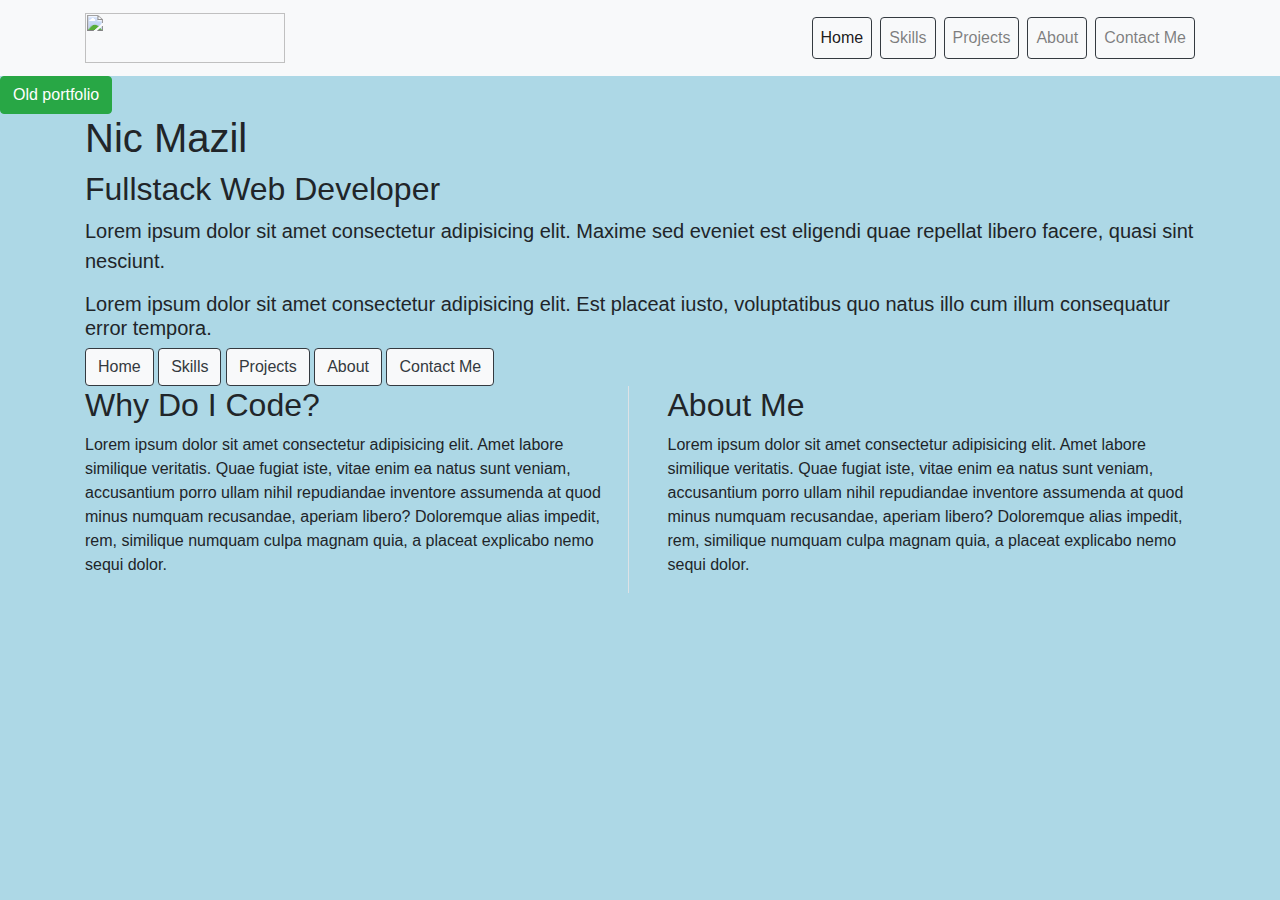
==== home.html @ 58aac3e5 "Added about section and basic home layout" ====
<html lang="en">
<head>
    <meta charset="UTF-8">
    <meta name="viewport" content="width=device-width, initial-scale=1.0">
    <meta http-equiv="X-UA-Compatible" content="ie=edge">
    <link rel="stylesheet" href="https://maxcdn.bootstrapcdn.com/bootstrap/4.0.0/css/bootstrap.min.css" integrity="sha384-Gn5384xqQ1aoWXA+058RXPxPg6fy4IWvTNh0E263XmFcJlSAwiGgFAW/dAiS6JXm" crossorigin="anonymous">
    <link rel="stylesheet" href="main.css">
    <title>Nmazil Dev</title>
</head>
<body>
    <nav class="navbar navbar-expand-lg navbar-light bg-light">
        <div class="container">
            <a class="navbar-brand" href="#">
                <img src="nmlogo.png" width="200" height="50" alt="">
            </a>
            <button class="navbar-toggler" type="button" data-toggle="collapse" data-target="#navbarNav" aria-controls="navbarNav" aria-expanded="false" aria-label="Toggle navigation">
            <span class="navbar-toggler-icon"></span>
            </button>
            <div class="collapse navbar-collapse" id="navbarNav">
                <ul class="navbar-nav ml-auto">
                    <li class="nav-item active mr-2">
                    <a class="nav-link btn btn-outline-dark nav-link-hover" href="#">Home <span class="sr-only">(current)</span></a>
                    </li>
                    <li class="nav-item mr-2">
                    <a class="nav-link btn btn-outline-dark nav-link-hover" href="#">Skills</a>
                    </li>
                    <li class="nav-item mr-2">
                    <a class="nav-link btn btn-outline-dark nav-link-hover" href="#">Projects</a>
                    </li>
                    <li class="nav-item mr-2">
                        <a class="nav-link btn btn-outline-dark nav-link-hover" href="#">About</a>
                    </li>
                    <li class="nav-item">
                        <a class="nav-link btn btn-outline-dark nav-link-hover" href="#">Contact Me</a>
                    </li>
                </ul>
            </div>
            
    </div>
      </nav>
      <a href="http://nic-mazil.me/" class="btn btn-success">Old portfolio</a>

      <div class="container">
        <section id="home">
            <h1>Nic Mazil</h1>
            <h2>Fullstack Web Developer</h2>
            <p class="lead">Lorem ipsum dolor sit amet consectetur adipisicing elit. Maxime sed eveniet est eligendi quae repellat libero facere, quasi sint nesciunt.</p>
            <h5>Lorem ipsum dolor sit amet consectetur adipisicing elit. Est placeat iusto, voluptatibus quo natus illo cum illum consequatur error tempora.</h5>
            <a href="#" class='btn btn-outline-dark bg-light'>Home</a>
            <a href="#" class='btn btn-outline-dark bg-light'>Skills</a>
            <a href="#" class='btn btn-outline-dark bg-light'>Projects</a>
            <a href="#" class='btn btn-outline-dark bg-light'>About</a>
            <a href="#" class='btn btn-outline-dark bg-light'>Contact Me</a>
        </section>

        <section id="about">
            <div class="row">
                <div class="col border-right">
                    <h2>Why Do I Code?</h2>
                    <p>Lorem ipsum dolor sit amet consectetur adipisicing elit. Amet labore similique veritatis. Quae fugiat iste, vitae enim ea natus sunt veniam, accusantium porro ullam nihil repudiandae inventore assumenda at quod minus numquam recusandae, aperiam libero?
                        Doloremque alias impedit, rem, similique numquam culpa magnam quia, a placeat explicabo nemo sequi dolor.</p>
                </div>
                <div class="col ml-4">
                    <h2>About Me</h2>
                    <p>Lorem ipsum dolor sit amet consectetur adipisicing elit. Amet labore similique veritatis. Quae fugiat iste, vitae enim ea natus sunt veniam, accusantium porro ullam nihil repudiandae inventore assumenda at quod minus numquam recusandae, aperiam libero?
                        Doloremque alias impedit, rem, similique numquam culpa magnam quia, a placeat explicabo nemo sequi dolor.</p>
                </div>
            </div>
            <div class="horz-color w-100 h-20 bg-dark"></div>
        </section>


    </div>


    <script src="https://code.jquery.com/jquery-3.2.1.slim.min.js" integrity="sha384-KJ3o2DKtIkvYIK3UENzmM7KCkRr/rE9/Qpg6aAZGJwFDMVNA/GpGFF93hXpG5KkN" crossorigin="anonymous"></script>
    <script src="https://cdnjs.cloudflare.com/ajax/libs/popper.js/1.12.9/umd/popper.min.js" integrity="sha384-ApNbgh9B+Y1QKtv3Rn7W3mgPxhU9K/ScQsAP7hUibX39j7fakFPskvXusvfa0b4Q" crossorigin="anonymous"></script>
    <script src="https://maxcdn.bootstrapcdn.com/bootstrap/4.0.0/js/bootstrap.min.js" integrity="sha384-JZR6Spejh4U02d8jOt6vLEHfe/JQGiRRSQQxSfFWpi1MquVdAyjUar5+76PVCmYl" crossorigin="anonymous"></script>
</body>
</html>
---- main.css ----
*{
	margin: 0px;
	padding: 0px;
}
body{
	background: lightblue;
	margin: 0px;
}
.nav-link-hover:hover{
	color: white !important;
}
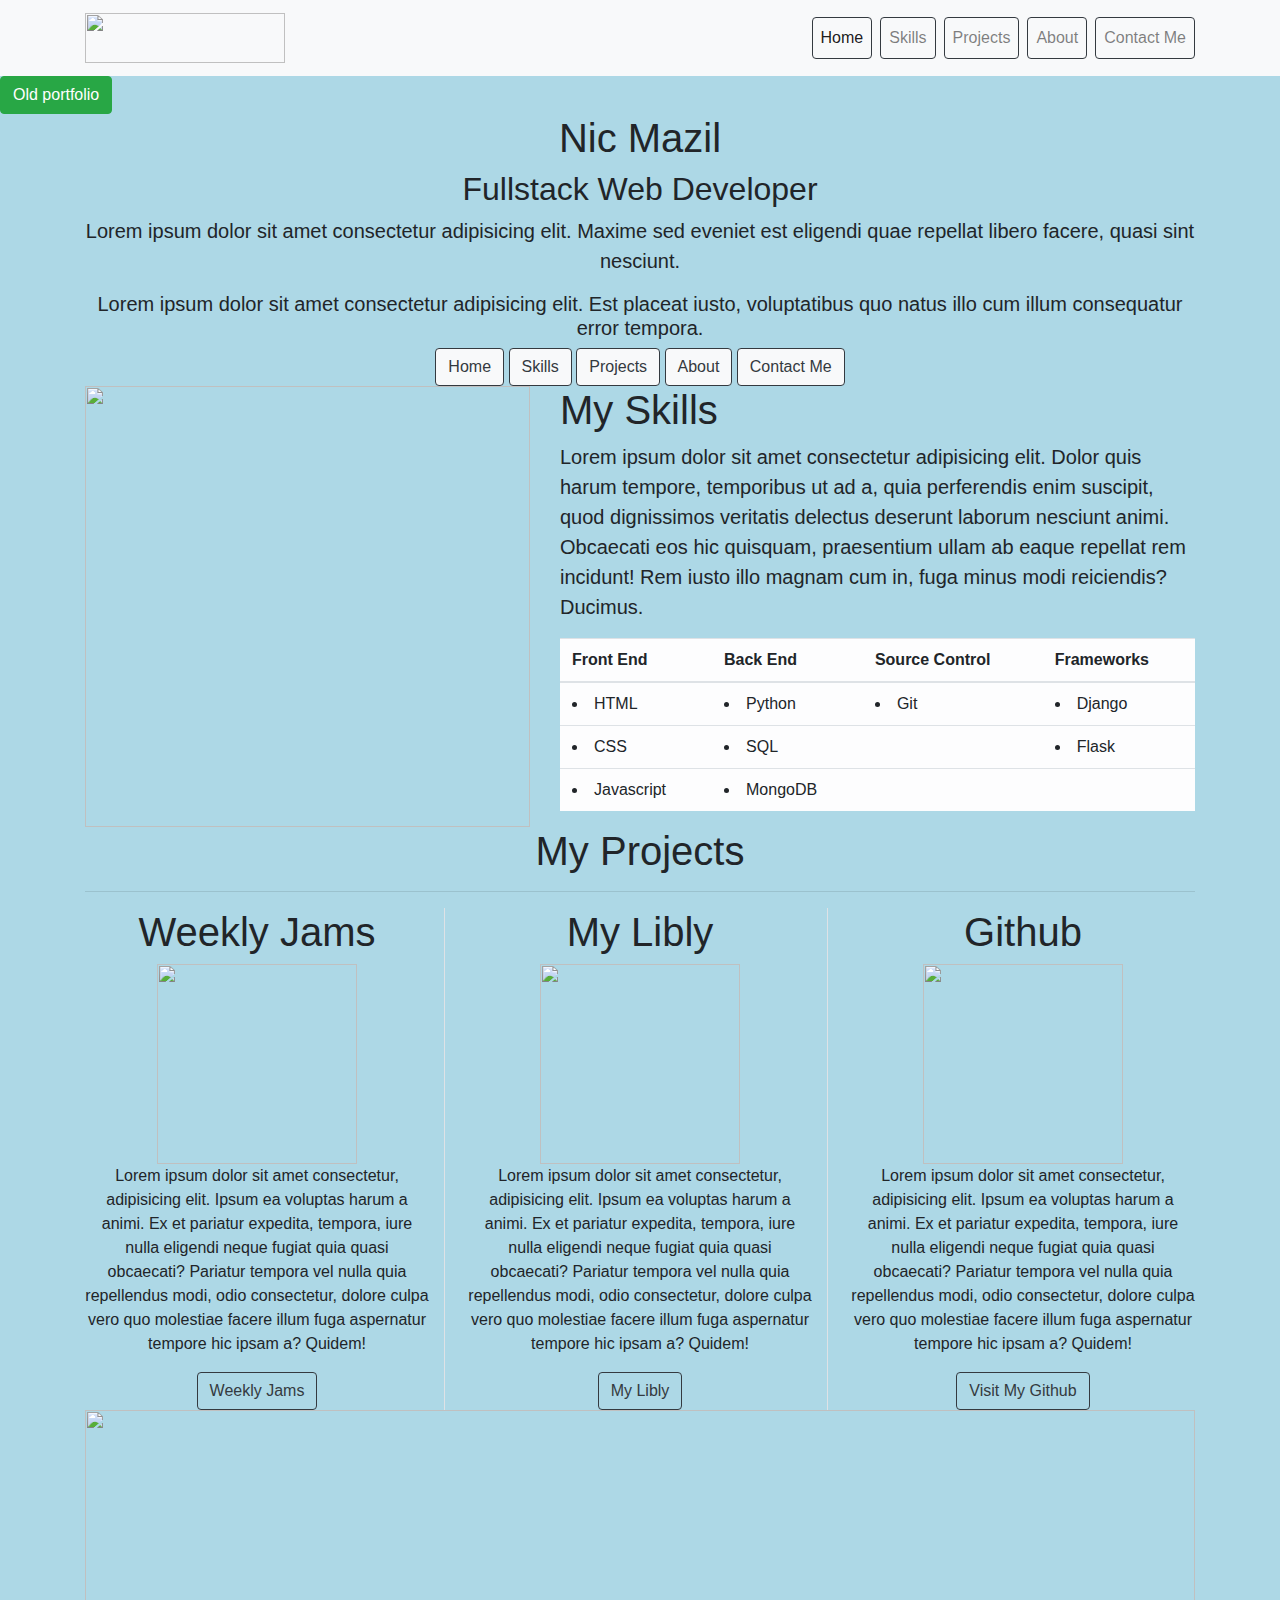
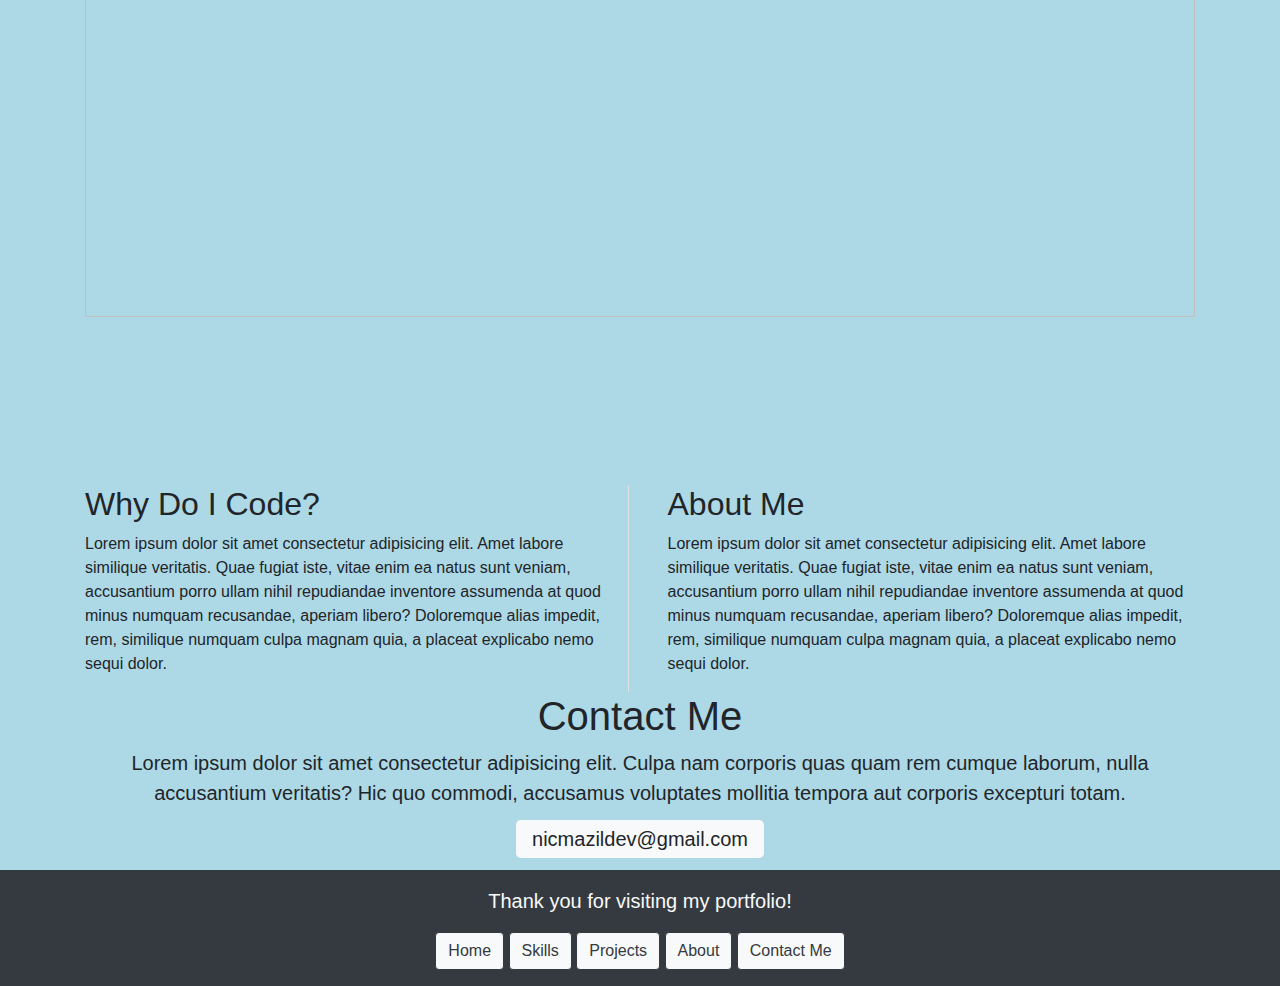
==== commit f4153dcf: "Finished html skeleton" ====
--- a/home.html
+++ b/home.html
@@ -41,7 +41,7 @@
       <a href="http://nic-mazil.me/" class="btn btn-success">Old portfolio</a>
 
       <div class="container">
-        <section id="home">
+        <section id="home" class="text-center">
             <h1>Nic Mazil</h1>
             <h2>Fullstack Web Developer</h2>
             <p class="lead">Lorem ipsum dolor sit amet consectetur adipisicing elit. Maxime sed eveniet est eligendi quae repellat libero facere, quasi sint nesciunt.</p>
@@ -53,14 +53,96 @@
             <a href="#" class='btn btn-outline-dark bg-light'>Contact Me</a>
         </section>
 
+        <section id="skills">
+            <div class="row">
+                <div class="col">
+                    <img src="https://as2.ftcdn.net/jpg/02/07/87/79/500_F_207877921_BtG6ZKAVvtLyc5GWpBNEIlIxsffTtWkv.jpg" width="100%" height="100%" alt="">
+                </div>
+                <div class="col-7">
+                    <h1>My Skills</h1>
+                    <p class="lead">Lorem ipsum dolor sit amet consectetur adipisicing elit. Dolor quis harum tempore, temporibus ut ad a, quia perferendis enim suscipit, quod dignissimos veritatis delectus deserunt laborum nesciunt animi. Obcaecati eos hic quisquam,
+                         praesentium ullam ab eaque repellat rem incidunt!
+                          Rem iusto illo magnam cum in, fuga minus modi reiciendis? Ducimus.</p>
+                    <table class="table table-light">
+                        <thead>
+                          <tr>
+                            <th scope="col">Front End</th>
+                            <th scope="col">Back End</th>
+                            <th scope="col">Source Control</th>
+                            <th scope="col">Frameworks</th>
+                          </tr>
+                        </thead>
+                        <tbody>
+                          <tr>
+                            <td><li>HTML</li></td>
+                            <td><li>Python</li></td>
+                            <td><li>Git</li></td>
+                            <td><li>Django</li></td>
+                          </tr>
+                          <tr>
+                            <td><li>CSS</li></td>
+                            <td><li>SQL</li></td>
+                            <td></td>
+                            <td><li>Flask</li></td>
+                          </tr>
+                          <tr>
+                            <td><li>Javascript</li></td>
+                            <td><li>MongoDB</li></td>
+                            <td></td>
+                            <td></td>
+                          </tr>
+                          <tr>
+                        </tbody>
+                      </table>
+                </div>
+            </div>
+        </section>
+
+        <section id="projects" class="text-center">
+            <h1>My Projects</h1>
+            <hr>
+            <div class="row">
+                <div class="col border-right">
+                    <h1>Weekly Jams</h1>
+                    <img src="https://as2.ftcdn.net/jpg/02/07/87/79/500_F_207877921_BtG6ZKAVvtLyc5GWpBNEIlIxsffTtWkv.jpg" width="200" height="200" alt="">
+                    <p>Lorem ipsum dolor sit amet consectetur, adipisicing elit. Ipsum ea voluptas harum a animi. Ex et pariatur expedita, tempora,
+                         iure nulla eligendi neque fugiat quia quasi obcaecati? Pariatur tempora vel nulla quia repellendus modi, odio consectetur,
+                          dolore culpa vero quo molestiae facere illum fuga aspernatur tempore hic ipsam a? Quidem!</p>
+                    <a href="#" class='btn btn-outline-dark'>Weekly Jams</a>
+                </div>
+                <div class="col border-right ml-2">
+                    <h1>My Libly</h1>
+                    <img src="https://as2.ftcdn.net/jpg/02/07/87/79/500_F_207877921_BtG6ZKAVvtLyc5GWpBNEIlIxsffTtWkv.jpg" width="200" height="200" alt="">
+                    <p>Lorem ipsum dolor sit amet consectetur, adipisicing elit. Ipsum ea voluptas harum a animi. Ex et pariatur expedita, tempora,
+                        iure nulla eligendi neque fugiat quia quasi obcaecati? Pariatur tempora vel nulla quia repellendus modi, odio consectetur,
+                         dolore culpa vero quo molestiae facere illum fuga aspernatur tempore hic ipsam a? Quidem!</p>
+                    <a href="#" class='btn btn-outline-dark'>My Libly</a>
+                </div>
+                <div class="col ml-2">
+                    <h1>Github</h1>
+                    <img src="https://as2.ftcdn.net/jpg/02/07/87/79/500_F_207877921_BtG6ZKAVvtLyc5GWpBNEIlIxsffTtWkv.jpg" width="200" height="200" alt="">
+                    <p>Lorem ipsum dolor sit amet consectetur, adipisicing elit. Ipsum ea voluptas harum a animi. Ex et pariatur expedita, tempora,
+                        iure nulla eligendi neque fugiat quia quasi obcaecati? Pariatur tempora vel nulla quia repellendus modi, odio consectetur,
+                         dolore culpa vero quo molestiae facere illum fuga aspernatur tempore hic ipsam a? Quidem!</p>
+                    <a href="#" class='btn btn-outline-dark'>Visit My Github</a>
+                </div>
+            </div>
+        </section>
+
+
+
+        <section id="parallax">
+            <img src="https://as2.ftcdn.net/jpg/02/07/87/79/500_F_207877921_BtG6ZKAVvtLyc5GWpBNEIlIxsffTtWkv.jpg" alt="" width=" 100%" height="75%"class="parallax-image">
+        </section>
+        
         <section id="about">
             <div class="row">
-                <div class="col border-right">
+                <div class="col col-xs-12 border-right">
                     <h2>Why Do I Code?</h2>
                     <p>Lorem ipsum dolor sit amet consectetur adipisicing elit. Amet labore similique veritatis. Quae fugiat iste, vitae enim ea natus sunt veniam, accusantium porro ullam nihil repudiandae inventore assumenda at quod minus numquam recusandae, aperiam libero?
                         Doloremque alias impedit, rem, similique numquam culpa magnam quia, a placeat explicabo nemo sequi dolor.</p>
                 </div>
-                <div class="col ml-4">
+                <div class="col col-xs-12 ml-4">
                     <h2>About Me</h2>
                     <p>Lorem ipsum dolor sit amet consectetur adipisicing elit. Amet labore similique veritatis. Quae fugiat iste, vitae enim ea natus sunt veniam, accusantium porro ullam nihil repudiandae inventore assumenda at quod minus numquam recusandae, aperiam libero?
                         Doloremque alias impedit, rem, similique numquam culpa magnam quia, a placeat explicabo nemo sequi dolor.</p>
@@ -69,8 +151,21 @@
             <div class="horz-color w-100 h-20 bg-dark"></div>
         </section>
 
-
+        <section id="contact" class='text-center'>
+            <h1>Contact Me</h1>
+            <p class="lead">Lorem ipsum dolor sit amet consectetur adipisicing elit. Culpa nam corporis quas quam rem cumque laborum,
+                 nulla accusantium veritatis? Hic quo commodi, accusamus voluptates mollitia tempora aut corporis excepturi totam.</p>
+                 <span class="btn-lg btn-light">nicmazildev@gmail.com</span>
+        </section>
     </div>
+    <section id="footer" class='text-center bg-dark mt-3 py-3'>
+        <p class="lead text-light">Thank you for visiting my portfolio!</p>
+        <a href="#" class='btn btn-outline-dark bg-light'>Home</a>
+        <a href="#" class='btn btn-outline-dark bg-light'>Skills</a>
+        <a href="#" class='btn btn-outline-dark bg-light'>Projects</a>
+        <a href="#" class='btn btn-outline-dark bg-light'>About</a>
+        <a href="#" class='btn btn-outline-dark bg-light'>Contact Me</a>
+    </section>
 
 
     <script src="https://code.jquery.com/jquery-3.2.1.slim.min.js" integrity="sha384-KJ3o2DKtIkvYIK3UENzmM7KCkRr/rE9/Qpg6aAZGJwFDMVNA/GpGFF93hXpG5KkN" crossorigin="anonymous"></script>
--- a/main.css
+++ b/main.css
@@ -8,4 +8,4 @@
 }
 .nav-link-hover:hover{
 	color: white !important;
-}+}
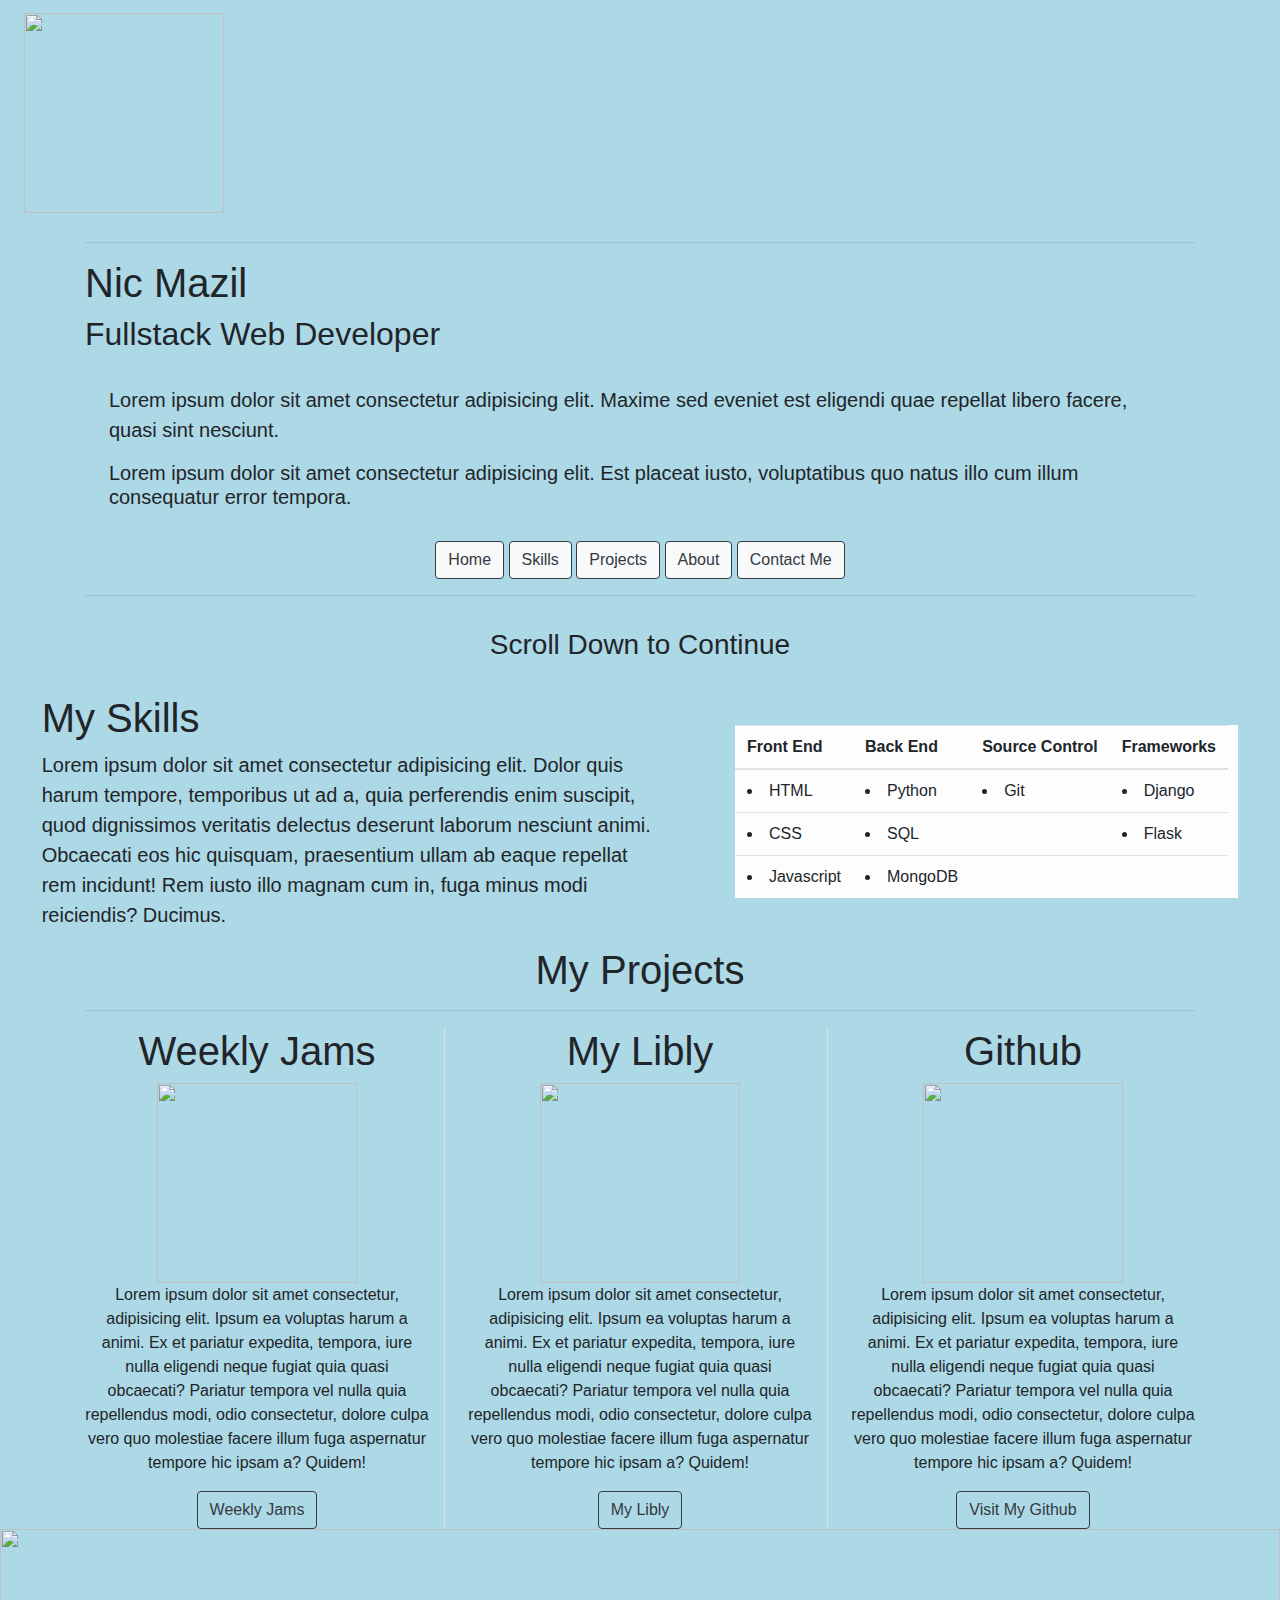
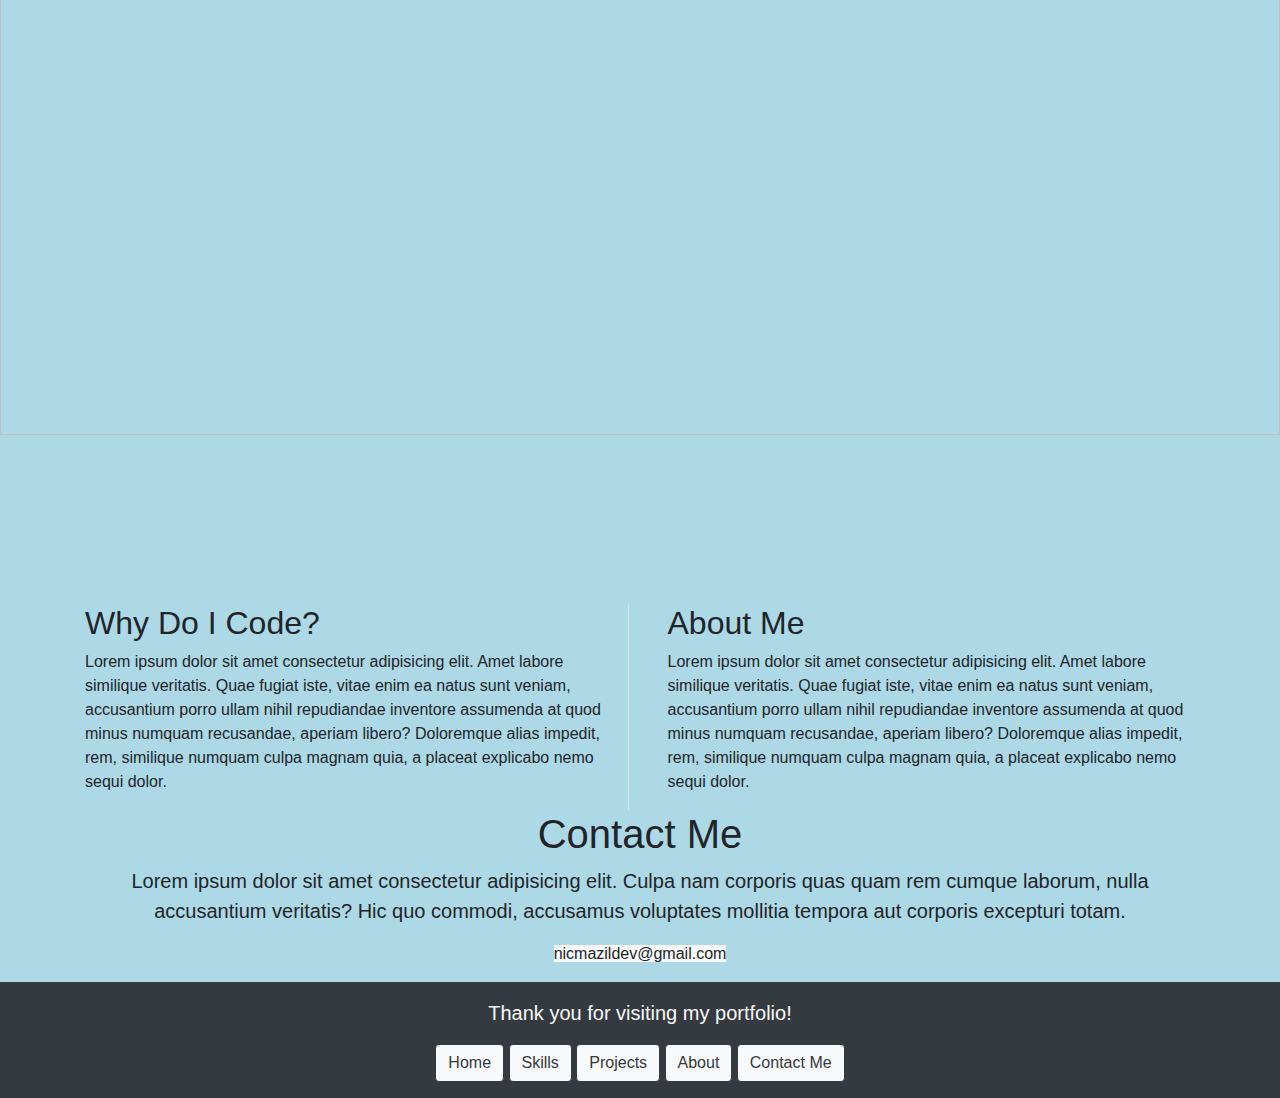
==== commit 4e6da3b2: "Fixed some scaling issues" ====
--- a/home.html
+++ b/home.html
@@ -6,66 +6,78 @@
     <link rel="stylesheet" href="https://maxcdn.bootstrapcdn.com/bootstrap/4.0.0/css/bootstrap.min.css" integrity="sha384-Gn5384xqQ1aoWXA+058RXPxPg6fy4IWvTNh0E263XmFcJlSAwiGgFAW/dAiS6JXm" crossorigin="anonymous">
     <link rel="stylesheet" href="main.css">
     <title>Nmazil Dev</title>
+    <script src="https://kit.fontawesome.com/fd4594867d.js" crossorigin="anonymous"></script>
 </head>
 <body>
-    <nav class="navbar navbar-expand-lg navbar-light bg-light">
-        <div class="container">
-            <a class="navbar-brand" href="#">
-                <img src="nmlogo.png" width="200" height="50" alt="">
+    <div class="splash-bg transparent">
+        <nav class="navbar mx-2">
+            <a class="navbar-brand my-auto" href="#">
+                <img src="logo1.png" width="200" height="200" alt="">
             </a>
-            <button class="navbar-toggler" type="button" data-toggle="collapse" data-target="#navbarNav" aria-controls="navbarNav" aria-expanded="false" aria-label="Toggle navigation">
-            <span class="navbar-toggler-icon"></span>
+            <button class="navbar-toggler navbar-light" type="button" data-toggle="collapse" data-target="#navbarNav" aria-controls="navbarNav" aria-expanded="false" aria-label="Toggle navigation">
+            <span>
+                <i class="fas fa-align-left toggler"></i>
+            </span>
             </button>
-            <div class="collapse navbar-collapse" id="navbarNav">
-                <ul class="navbar-nav ml-auto">
-                    <li class="nav-item active mr-2">
-                    <a class="nav-link btn btn-outline-dark nav-link-hover" href="#">Home <span class="sr-only">(current)</span></a>
-                    </li>
-                    <li class="nav-item mr-2">
-                    <a class="nav-link btn btn-outline-dark nav-link-hover" href="#">Skills</a>
-                    </li>
-                    <li class="nav-item mr-2">
-                    <a class="nav-link btn btn-outline-dark nav-link-hover" href="#">Projects</a>
-                    </li>
-                    <li class="nav-item mr-2">
-                        <a class="nav-link btn btn-outline-dark nav-link-hover" href="#">About</a>
-                    </li>
-                    <li class="nav-item">
-                        <a class="nav-link btn btn-outline-dark nav-link-hover" href="#">Contact Me</a>
-                    </li>
-                </ul>
-            </div>
-            
+        </nav>
+        <div class="collapse navbar-collapse text-center mx-auto main-nav  w-25" id="navbarNav">
+            <ul class="navbar-nav p-2 d-inline-block nav-links">
+                <li class="nav-item active d-md-inline-block mr-4">
+                <a class="nav-link nav-link-hover" href="#">Home <span class="sr-only">(current)</span></a>
+                </li>
+                <li class="nav-item d-md-inline-block mr-4">
+                <a class="nav-link nav-link-hover" href="#">Skills</a>
+                </li>
+                <li class="nav-item d-md-inline-block mr-4">
+                <a class="nav-link nav-link-hover d-inline-block" href="#">Projects</a>
+                </li>
+                <li class="nav-item d-md-inline-block mr-4">
+                    <a class="nav-link nav-link-hover d-inline-block" href="#">About</a>
+                </li>
+                <li class="nav-item d-inline-block">
+                    <a class="nav-link nav-link-hover d-inline-block" href="#">Contact Me</a>
+                </li>
+            </ul>
+        </div>
+            <div class="container">
+            <section id="home" class="justify-content-center">
+                <hr>
+                <div class="home-text">
+                    <h1>Nic Mazil</h1>
+                    <h2>Fullstack Web Developer</h2>
+                    <div class="container p-4 px-3">
+                        <p class="lead">Lorem ipsum dolor sit amet consectetur adipisicing elit. Maxime sed eveniet est eligendi quae repellat libero facere, quasi sint nesciunt.</p>
+                        <h5>Lorem ipsum dolor sit amet consectetur adipisicing elit. Est placeat iusto, voluptatibus quo natus illo cum illum consequatur error tempora.</h5>
+                    </div>
+                    <div class="home-buttons text-center">
+                        <a href="#" class='btn btn-outline-dark bg-light'>Home</a>
+                        <a href="#" class='btn btn-outline-dark bg-light'>Skills</a>
+                        <a href="#" class='btn btn-outline-dark bg-light'>Projects</a>
+                        <a href="#" class='btn btn-outline-dark bg-light'>About</a>
+                        <a href="#" class='btn btn-outline-dark bg-light'>Contact Me</a>
+                    </div>
+                </div>
+                <hr>
+            </section>
+        </div>
     </div>
-      </nav>
-      <a href="http://nic-mazil.me/" class="btn btn-success">Old portfolio</a>
 
-      <div class="container">
-        <section id="home" class="text-center">
-            <h1>Nic Mazil</h1>
-            <h2>Fullstack Web Developer</h2>
-            <p class="lead">Lorem ipsum dolor sit amet consectetur adipisicing elit. Maxime sed eveniet est eligendi quae repellat libero facere, quasi sint nesciunt.</p>
-            <h5>Lorem ipsum dolor sit amet consectetur adipisicing elit. Est placeat iusto, voluptatibus quo natus illo cum illum consequatur error tempora.</h5>
-            <a href="#" class='btn btn-outline-dark bg-light'>Home</a>
-            <a href="#" class='btn btn-outline-dark bg-light'>Skills</a>
-            <a href="#" class='btn btn-outline-dark bg-light'>Projects</a>
-            <a href="#" class='btn btn-outline-dark bg-light'>About</a>
-            <a href="#" class='btn btn-outline-dark bg-light'>Contact Me</a>
-        </section>
 
+
+    <div class="container-fluid skills-container"></div>
+        <h3 class='text-center pt-3 pb-4'><i class="fas fa-sort-down mr-5"></i>Scroll Down to Continue<i class="fas fa-sort-down ml-5"></i></h3>
         <section id="skills">
-            <div class="row">
-                <div class="col">
-                    <img src="https://as2.ftcdn.net/jpg/02/07/87/79/500_F_207877921_BtG6ZKAVvtLyc5GWpBNEIlIxsffTtWkv.jpg" width="100%" height="100%" alt="">
-                </div>
-                <div class="col-7">
+            <div class="row m-0">
+                <div class="col-6 m-auto">
                     <h1>My Skills</h1>
                     <p class="lead">Lorem ipsum dolor sit amet consectetur adipisicing elit. Dolor quis harum tempore, temporibus ut ad a, quia perferendis enim suscipit, quod dignissimos veritatis delectus deserunt laborum nesciunt animi. Obcaecati eos hic quisquam,
                          praesentium ullam ab eaque repellat rem incidunt!
                           Rem iusto illo magnam cum in, fuga minus modi reiciendis? Ducimus.</p>
-                    <table class="table table-light">
+                    </div>
+                <div class="col-5 m-auto">
+                    <table class="table table-light table-responsive test">
                         <thead>
-                          <tr>
+                          <tr class="table-top">
                             <th scope="col">Front End</th>
                             <th scope="col">Back End</th>
                             <th scope="col">Source Control</th>
@@ -95,16 +107,18 @@
                         </tbody>
                       </table>
                 </div>
+                </div>
             </div>
         </section>
-
+    </div>
+    <div class="container">
         <section id="projects" class="text-center">
             <h1>My Projects</h1>
             <hr>
             <div class="row">
                 <div class="col border-right">
                     <h1>Weekly Jams</h1>
-                    <img src="https://as2.ftcdn.net/jpg/02/07/87/79/500_F_207877921_BtG6ZKAVvtLyc5GWpBNEIlIxsffTtWkv.jpg" width="200" height="200" alt="">
+                    <img src="https://as2.ftcdn.net/jpg/02/07/87/79/500_F_207877921_BtG6ZKAVvtLyc5GWpBNEIlIxsffTtWkv.jpg" class='img-fluid'  width="200" height="200" alt="">
                     <p>Lorem ipsum dolor sit amet consectetur, adipisicing elit. Ipsum ea voluptas harum a animi. Ex et pariatur expedita, tempora,
                          iure nulla eligendi neque fugiat quia quasi obcaecati? Pariatur tempora vel nulla quia repellendus modi, odio consectetur,
                           dolore culpa vero quo molestiae facere illum fuga aspernatur tempore hic ipsam a? Quidem!</p>
@@ -112,7 +126,7 @@
                 </div>
                 <div class="col border-right ml-2">
                     <h1>My Libly</h1>
-                    <img src="https://as2.ftcdn.net/jpg/02/07/87/79/500_F_207877921_BtG6ZKAVvtLyc5GWpBNEIlIxsffTtWkv.jpg" width="200" height="200" alt="">
+                    <img src="https://as2.ftcdn.net/jpg/02/07/87/79/500_F_207877921_BtG6ZKAVvtLyc5GWpBNEIlIxsffTtWkv.jpg" class='img-fluid' width="200" height="200" alt="">
                     <p>Lorem ipsum dolor sit amet consectetur, adipisicing elit. Ipsum ea voluptas harum a animi. Ex et pariatur expedita, tempora,
                         iure nulla eligendi neque fugiat quia quasi obcaecati? Pariatur tempora vel nulla quia repellendus modi, odio consectetur,
                          dolore culpa vero quo molestiae facere illum fuga aspernatur tempore hic ipsam a? Quidem!</p>
@@ -120,7 +134,7 @@
                 </div>
                 <div class="col ml-2">
                     <h1>Github</h1>
-                    <img src="https://as2.ftcdn.net/jpg/02/07/87/79/500_F_207877921_BtG6ZKAVvtLyc5GWpBNEIlIxsffTtWkv.jpg" width="200" height="200" alt="">
+                    <img src="https://as2.ftcdn.net/jpg/02/07/87/79/500_F_207877921_BtG6ZKAVvtLyc5GWpBNEIlIxsffTtWkv.jpg" class='img-fluid'  width="200" height="200" alt="">
                     <p>Lorem ipsum dolor sit amet consectetur, adipisicing elit. Ipsum ea voluptas harum a animi. Ex et pariatur expedita, tempora,
                         iure nulla eligendi neque fugiat quia quasi obcaecati? Pariatur tempora vel nulla quia repellendus modi, odio consectetur,
                          dolore culpa vero quo molestiae facere illum fuga aspernatur tempore hic ipsam a? Quidem!</p>
@@ -128,13 +142,14 @@
                 </div>
             </div>
         </section>
-
+    </div>
 
 
         <section id="parallax">
             <img src="https://as2.ftcdn.net/jpg/02/07/87/79/500_F_207877921_BtG6ZKAVvtLyc5GWpBNEIlIxsffTtWkv.jpg" alt="" width=" 100%" height="75%"class="parallax-image">
         </section>
         
+        <div class="container">
         <section id="about">
             <div class="row">
                 <div class="col col-xs-12 border-right">
@@ -155,9 +170,10 @@
             <h1>Contact Me</h1>
             <p class="lead">Lorem ipsum dolor sit amet consectetur adipisicing elit. Culpa nam corporis quas quam rem cumque laborum,
                  nulla accusantium veritatis? Hic quo commodi, accusamus voluptates mollitia tempora aut corporis excepturi totam.</p>
-                 <span class="btn-lg btn-light">nicmazildev@gmail.com</span>
+                 <span class=" btn-light">nicmazildev@gmail.com</span>
         </section>
     </div>
+
     <section id="footer" class='text-center bg-dark mt-3 py-3'>
         <p class="lead text-light">Thank you for visiting my portfolio!</p>
         <a href="#" class='btn btn-outline-dark bg-light'>Home</a>
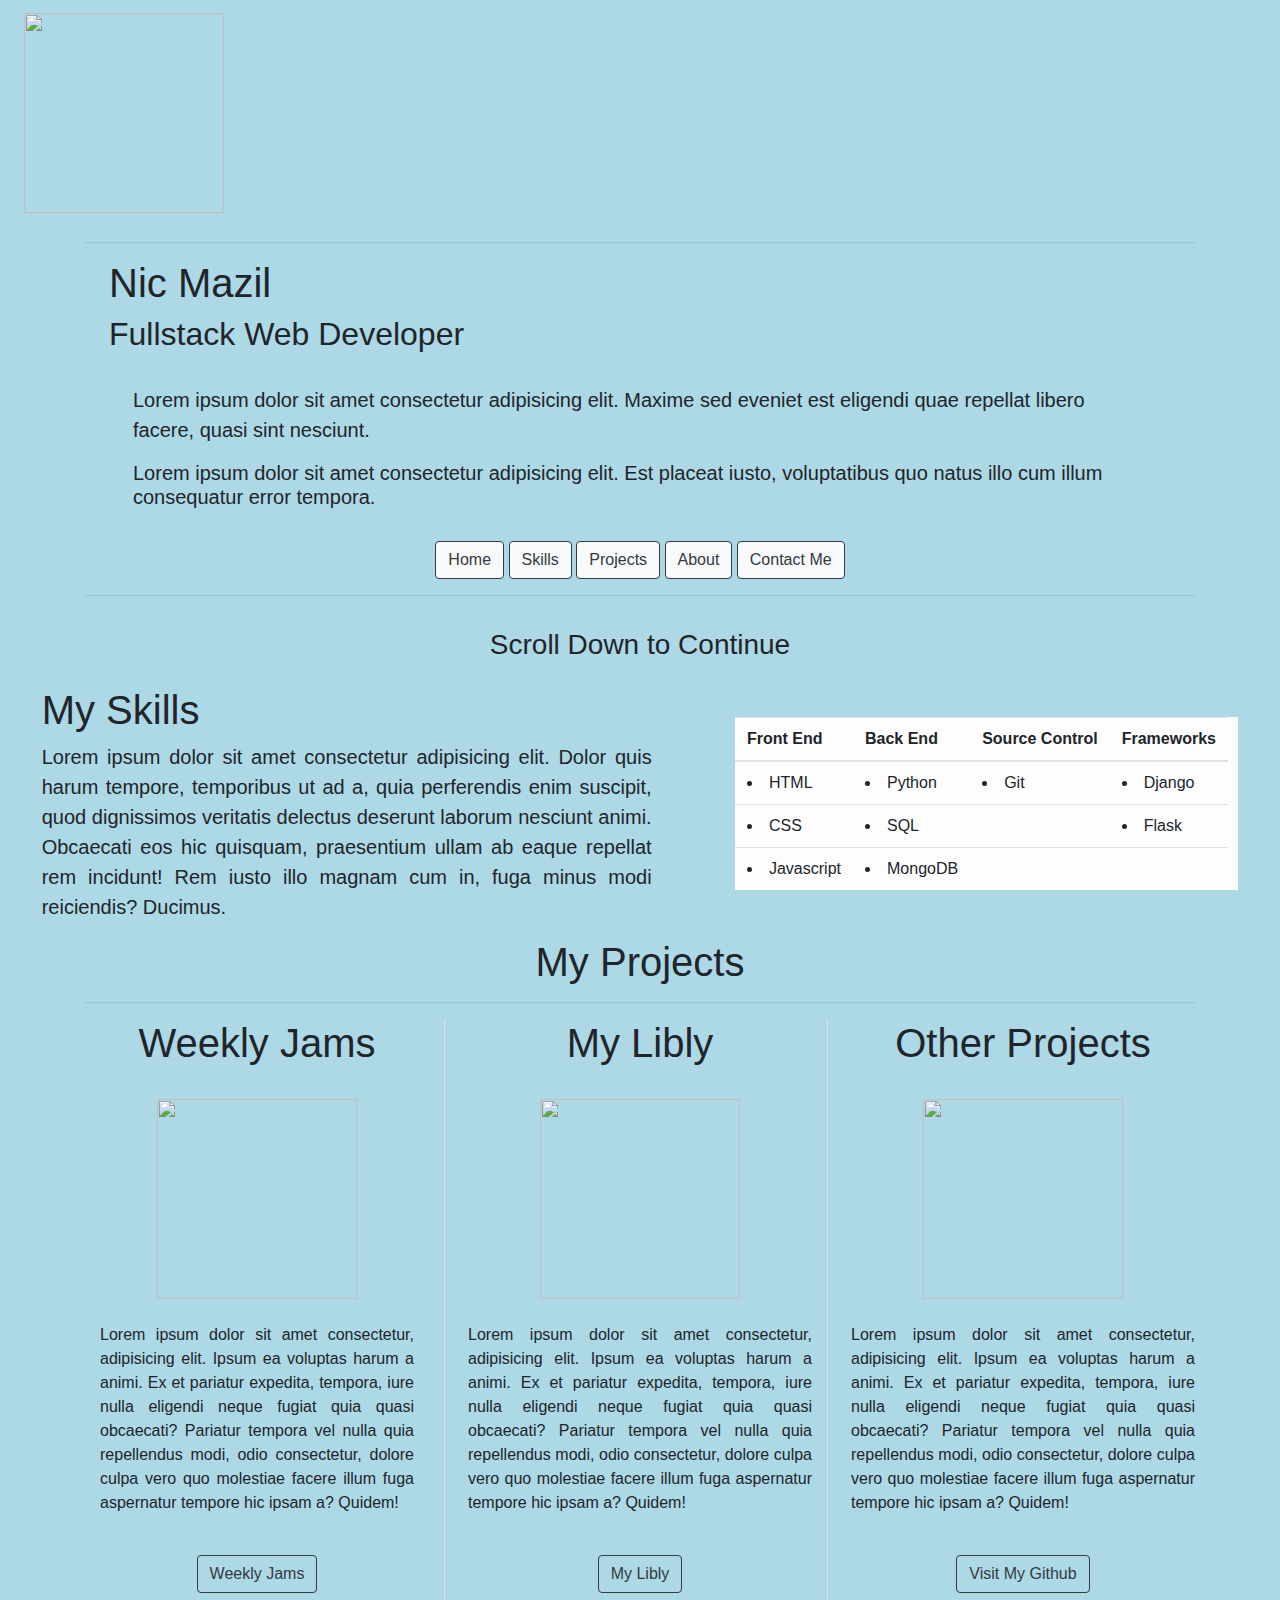
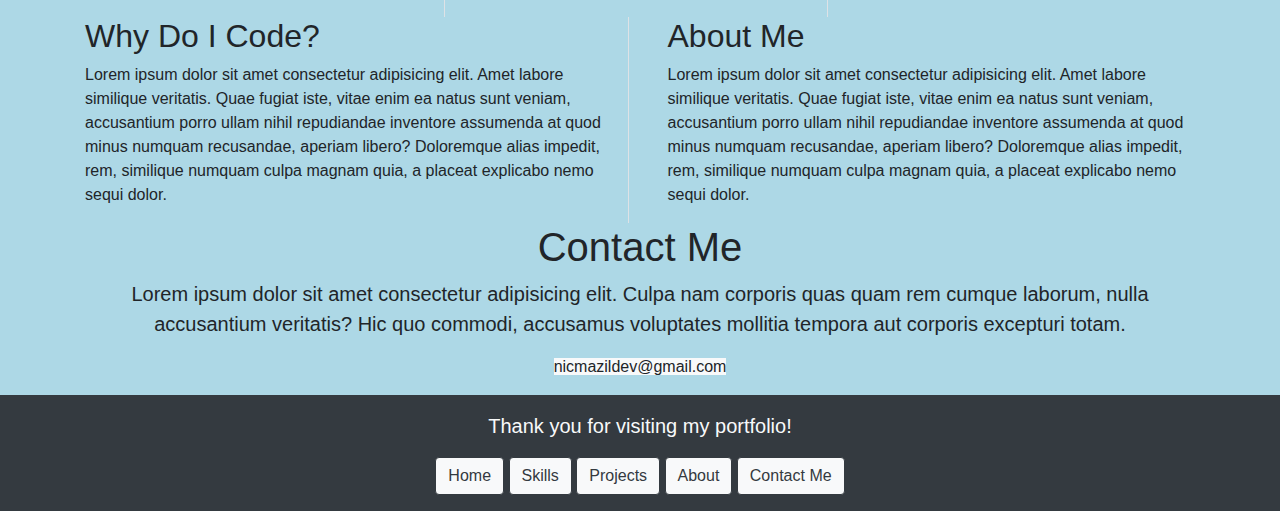
==== commit 7cad8bb6: "Added text-justify to My Skills section" ====
--- a/home.html
+++ b/home.html
@@ -39,10 +39,12 @@
                 </li>
             </ul>
         </div>
+
+
             <div class="container">
             <section id="home" class="justify-content-center">
                 <hr>
-                <div class="home-text">
+                <div class="home-text px-4">
                     <h1>Nic Mazil</h1>
                     <h2>Fullstack Web Developer</h2>
                     <div class="container p-4 px-3">
@@ -65,12 +67,12 @@
 
 
     <div class="container-fluid skills-container"></div>
-        <h3 class='text-center pt-3 pb-4'><i class="fas fa-sort-down mr-5"></i>Scroll Down to Continue<i class="fas fa-sort-down ml-5"></i></h3>
+        <h3 class='text-center scroll-down pt-3 pb-4 mb-0'><i class="fas fa-sort-down mr-5"></i>Scroll Down to Continue<i class="fas fa-sort-down ml-5"></i></h3>
         <section id="skills">
             <div class="row m-0">
                 <div class="col-6 m-auto">
                     <h1>My Skills</h1>
-                    <p class="lead">Lorem ipsum dolor sit amet consectetur adipisicing elit. Dolor quis harum tempore, temporibus ut ad a, quia perferendis enim suscipit, quod dignissimos veritatis delectus deserunt laborum nesciunt animi. Obcaecati eos hic quisquam,
+                    <p class="lead text-justify">Lorem ipsum dolor sit amet consectetur adipisicing elit. Dolor quis harum tempore, temporibus ut ad a, quia perferendis enim suscipit, quod dignissimos veritatis delectus deserunt laborum nesciunt animi. Obcaecati eos hic quisquam,
                          praesentium ullam ab eaque repellat rem incidunt!
                           Rem iusto illo magnam cum in, fuga minus modi reiciendis? Ducimus.</p>
                     </div>
@@ -111,45 +113,49 @@
             </div>
         </section>
     </div>
+    
     <div class="container">
         <section id="projects" class="text-center">
             <h1>My Projects</h1>
             <hr>
-            <div class="row">
-                <div class="col border-right">
+            <div class="row project-row">
+                <div class="col-md border-md-none border-right">
                     <h1>Weekly Jams</h1>
-                    <img src="https://as2.ftcdn.net/jpg/02/07/87/79/500_F_207877921_BtG6ZKAVvtLyc5GWpBNEIlIxsffTtWkv.jpg" class='img-fluid'  width="200" height="200" alt="">
-                    <p>Lorem ipsum dolor sit amet consectetur, adipisicing elit. Ipsum ea voluptas harum a animi. Ex et pariatur expedita, tempora,
-                         iure nulla eligendi neque fugiat quia quasi obcaecati? Pariatur tempora vel nulla quia repellendus modi, odio consectetur,
-                          dolore culpa vero quo molestiae facere illum fuga aspernatur tempore hic ipsam a? Quidem!</p>
-                    <a href="#" class='btn btn-outline-dark'>Weekly Jams</a>
+                    <img src="https://as2.ftcdn.net/jpg/02/07/87/79/500_F_207877921_BtG6ZKAVvtLyc5GWpBNEIlIxsffTtWkv.jpg" class='img-fluid my-4'  width="200" height="200" alt="">
+                        <div class="container">
+                            <p class="text-justify">Lorem ipsum dolor sit amet consectetur, adipisicing elit. Ipsum ea voluptas harum a animi. Ex et pariatur expedita, tempora,
+                                iure nulla eligendi neque fugiat quia quasi obcaecati? Pariatur tempora vel nulla quia repellendus modi, odio consectetur,
+                                dolore culpa vero quo molestiae facere illum fuga aspernatur tempore hic ipsam a? Quidem!</p>
+                        </div>
+                    <a href="#" class='btn btn-outline-dark my-4'>Weekly Jams</a>
+                    <hr class="d-xs d-md-none my-4">
                 </div>
-                <div class="col border-right ml-2">
-                    <h1>My Libly</h1>
-                    <img src="https://as2.ftcdn.net/jpg/02/07/87/79/500_F_207877921_BtG6ZKAVvtLyc5GWpBNEIlIxsffTtWkv.jpg" class='img-fluid' width="200" height="200" alt="">
-                    <p>Lorem ipsum dolor sit amet consectetur, adipisicing elit. Ipsum ea voluptas harum a animi. Ex et pariatur expedita, tempora,
+                <div class="col-md border-md-none border-right ml-2">
+                    <h1 class="px-5">My Libly</h1>
+                    <img src="https://as2.ftcdn.net/jpg/02/07/87/79/500_F_207877921_BtG6ZKAVvtLyc5GWpBNEIlIxsffTtWkv.jpg" class='img-fluid my-4' width="200" height="200" alt="">
+                    <p class="text-justify">Lorem ipsum dolor sit amet consectetur, adipisicing elit. Ipsum ea voluptas harum a animi. Ex et pariatur expedita, tempora,
                         iure nulla eligendi neque fugiat quia quasi obcaecati? Pariatur tempora vel nulla quia repellendus modi, odio consectetur,
                          dolore culpa vero quo molestiae facere illum fuga aspernatur tempore hic ipsam a? Quidem!</p>
-                    <a href="#" class='btn btn-outline-dark'>My Libly</a>
+                    <a href="#" class='btn btn-outline-dark my-4'>My Libly</a>
+                    <hr class="d-xs d-md-none my-4">
                 </div>
-                <div class="col ml-2">
-                    <h1>Github</h1>
-                    <img src="https://as2.ftcdn.net/jpg/02/07/87/79/500_F_207877921_BtG6ZKAVvtLyc5GWpBNEIlIxsffTtWkv.jpg" class='img-fluid'  width="200" height="200" alt="">
-                    <p>Lorem ipsum dolor sit amet consectetur, adipisicing elit. Ipsum ea voluptas harum a animi. Ex et pariatur expedita, tempora,
+                <div class="col-md ml-2">
+                    <h1>Other Projects</h1>
+                    <img src="https://as2.ftcdn.net/jpg/02/07/87/79/500_F_207877921_BtG6ZKAVvtLyc5GWpBNEIlIxsffTtWkv.jpg" class='img-fluid my-4'  width="200" height="200" alt="">
+                    <p class="text-justify">Lorem ipsum dolor sit amet consectetur, adipisicing elit. Ipsum ea voluptas harum a animi. Ex et pariatur expedita, tempora,
                         iure nulla eligendi neque fugiat quia quasi obcaecati? Pariatur tempora vel nulla quia repellendus modi, odio consectetur,
                          dolore culpa vero quo molestiae facere illum fuga aspernatur tempore hic ipsam a? Quidem!</p>
-                    <a href="#" class='btn btn-outline-dark'>Visit My Github</a>
+                    <a href="#" class='btn btn-outline-dark my-4'>Visit My Github</a>
+
                 </div>
             </div>
         </section>
     </div>
 
 
-        <section id="parallax">
-            <img src="https://as2.ftcdn.net/jpg/02/07/87/79/500_F_207877921_BtG6ZKAVvtLyc5GWpBNEIlIxsffTtWkv.jpg" alt="" width=" 100%" height="75%"class="parallax-image">
-        </section>
+    <section id="parallax"></section>
         
-        <div class="container">
+    <div class="container">
         <section id="about">
             <div class="row">
                 <div class="col col-xs-12 border-right">
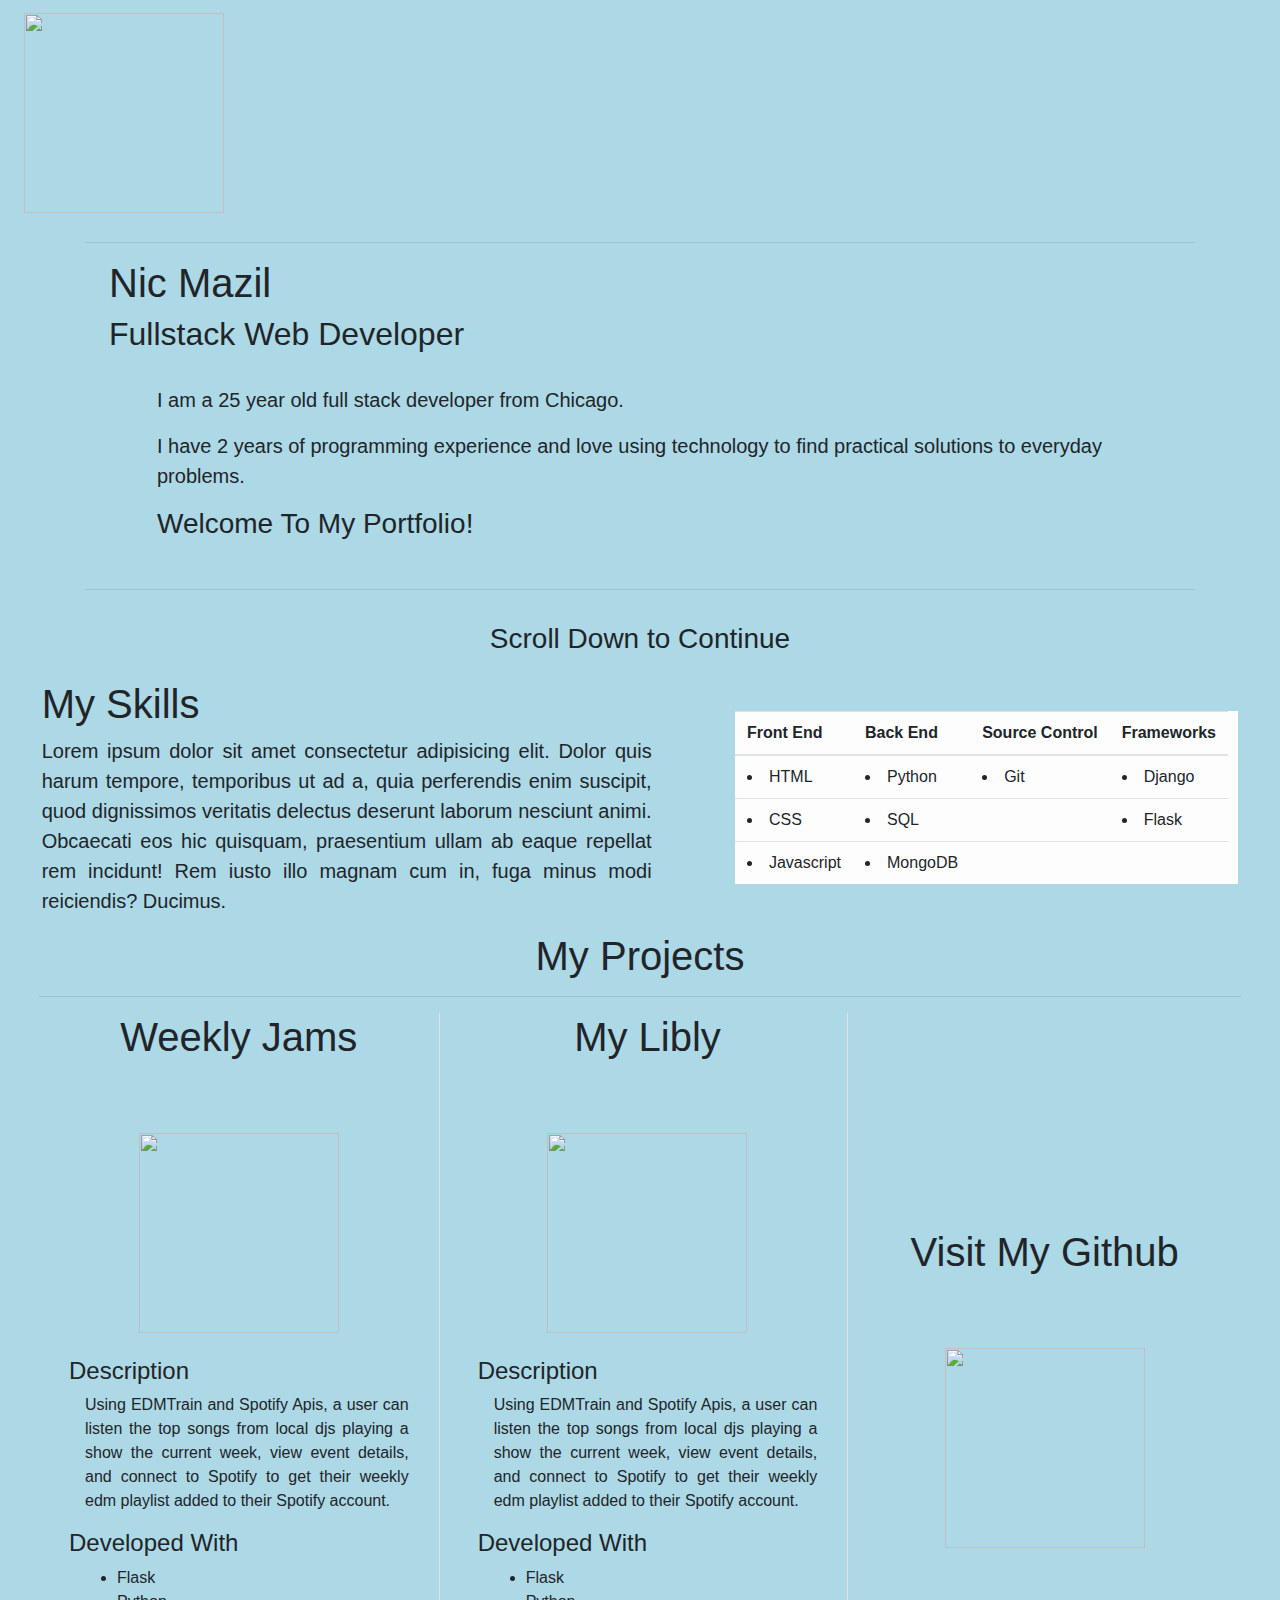
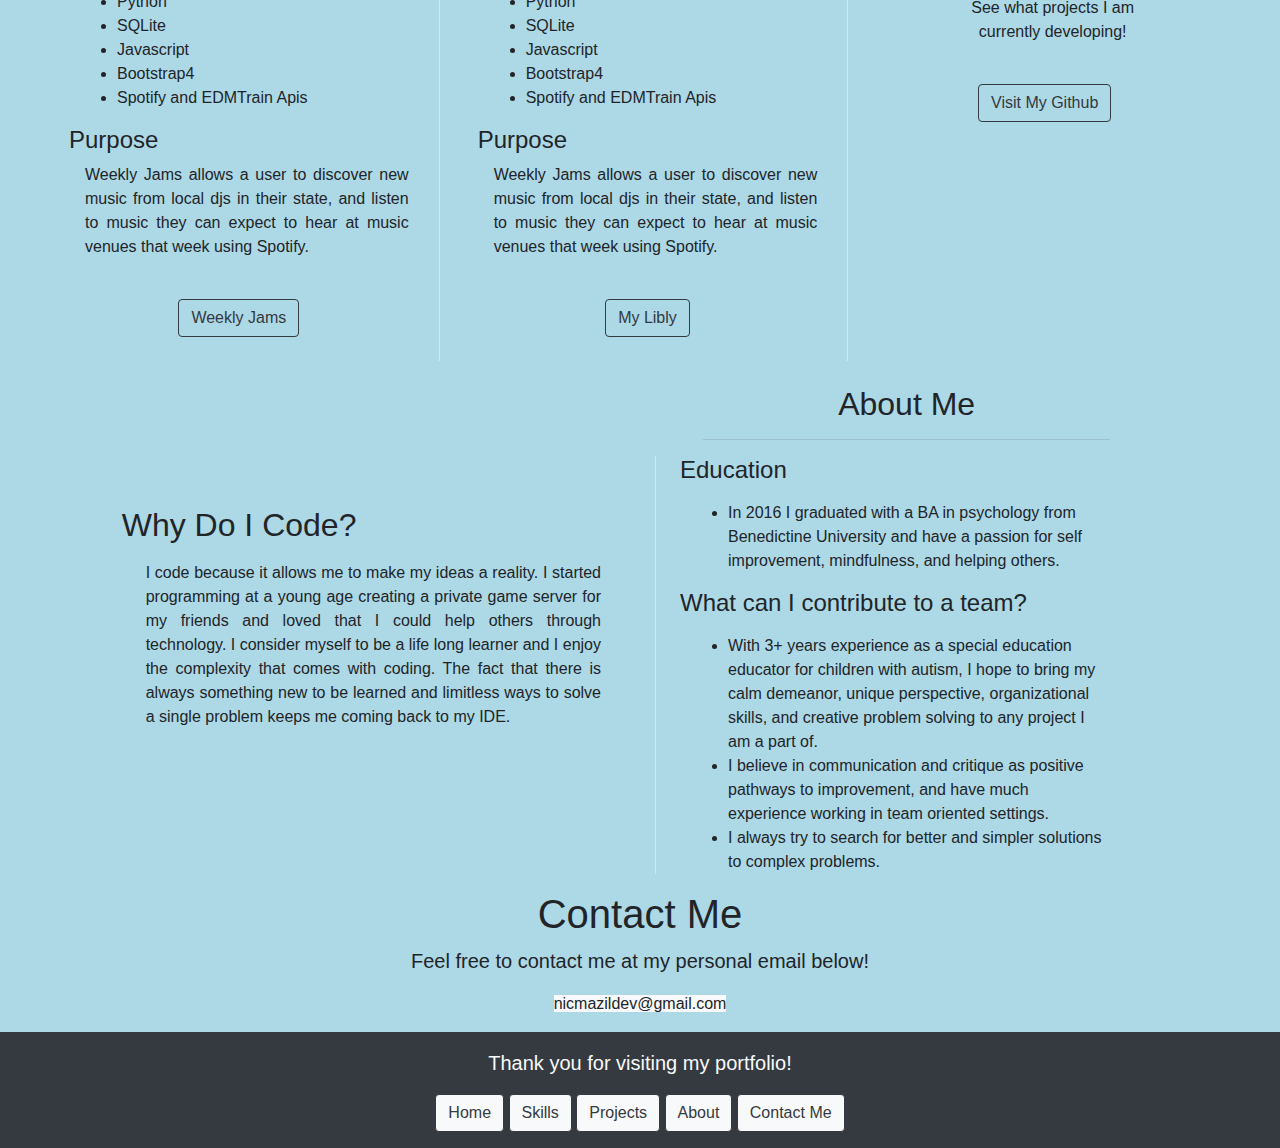
==== commit 39f64f59: "Changed structuring for projects section and removed my old portfolio." ====
--- a/home.html
+++ b/home.html
@@ -47,17 +47,22 @@
                 <div class="home-text px-4">
                     <h1>Nic Mazil</h1>
                     <h2>Fullstack Web Developer</h2>
-                    <div class="container p-4 px-3">
-                        <p class="lead">Lorem ipsum dolor sit amet consectetur adipisicing elit. Maxime sed eveniet est eligendi quae repellat libero facere, quasi sint nesciunt.</p>
-                        <h5>Lorem ipsum dolor sit amet consectetur adipisicing elit. Est placeat iusto, voluptatibus quo natus illo cum illum consequatur error tempora.</h5>
-                    </div>
-                    <div class="home-buttons text-center">
+                    <div class="container p-4 px-5">
+                        <p class="lead">
+                            I am a 25 year old full stack developer from Chicago.
+                        </p>
+                        <p class="lead">
+                            I have 2 years of programming experience and love using technology to find practical solutions to everyday problems.
+                        </p>
+                        <h3>Welcome To My Portfolio!</h3>
+                    </div>
+                    <!-- <div class="home-buttons text-center">
                         <a href="#" class='btn btn-outline-dark bg-light'>Home</a>
                         <a href="#" class='btn btn-outline-dark bg-light'>Skills</a>
                         <a href="#" class='btn btn-outline-dark bg-light'>Projects</a>
                         <a href="#" class='btn btn-outline-dark bg-light'>About</a>
                         <a href="#" class='btn btn-outline-dark bg-light'>Contact Me</a>
-                    </div>
+                    </div> -->
                 </div>
                 <hr>
             </section>
@@ -114,39 +119,72 @@
         </section>
     </div>
     
-    <div class="container">
+    <div class="container-fluid">
         <section id="projects" class="text-center">
             <h1>My Projects</h1>
-            <hr>
-            <div class="row project-row">
-                <div class="col-md border-md-none border-right">
-                    <h1>Weekly Jams</h1>
+            <hr class="mx-4">
+            <div class="row project-row mx-4 justify-content-center">
+
+                <div class="col-md-4 border-md-none border-right">
+                    <h1 class="mb-md-5">Weekly Jams</h1>
                     <img src="https://as2.ftcdn.net/jpg/02/07/87/79/500_F_207877921_BtG6ZKAVvtLyc5GWpBNEIlIxsffTtWkv.jpg" class='img-fluid my-4'  width="200" height="200" alt="">
                         <div class="container">
-                            <p class="text-justify">Lorem ipsum dolor sit amet consectetur, adipisicing elit. Ipsum ea voluptas harum a animi. Ex et pariatur expedita, tempora,
-                                iure nulla eligendi neque fugiat quia quasi obcaecati? Pariatur tempora vel nulla quia repellendus modi, odio consectetur,
-                                dolore culpa vero quo molestiae facere illum fuga aspernatur tempore hic ipsam a? Quidem!</p>
+                            <h4 class="text-left">Description</h4>
+                            <p class="text-justify pl-3 text-justify">
+                                Using EDMTrain and Spotify Apis, a user can listen the top songs from local djs playing a show the current week, view event details, and connect to Spotify to get their weekly edm playlist added to their Spotify account.
+                            </p>
+                            <h4 class="text-left">Developed With</h4>
+                            <ul class='pl-5'>
+                                <li class="text-justify">Flask</li>
+                                <li class="text-justify">Python</li>
+                                <li class="text-justify">SQLite</li>
+                                <li class="text-justify">Javascript</li>
+                                <li class="text-justify">Bootstrap4</li>
+                                <li class="text-justify">Spotify and EDMTrain Apis</li>
+                            </ul>
+                            <h4 class="text-left">Purpose</h4>
+                            <p class="text-justify pl-3 text-justify">
+                                Weekly Jams allows a user to discover new music from local djs in their state, and listen to music they can expect to hear at music venues that week using Spotify.
+                            </p>
                         </div>
                     <a href="#" class='btn btn-outline-dark my-4'>Weekly Jams</a>
                     <hr class="d-xs d-md-none my-4">
-                </div>
-                <div class="col-md border-md-none border-right ml-2">
-                    <h1 class="px-5">My Libly</h1>
+
+                </div>
+                <div class="col-md-4 border-md-none border-right ml-2">
+                    <h1 class="px-5 px-md-4 mb-md-5">My Libly</h1>
                     <img src="https://as2.ftcdn.net/jpg/02/07/87/79/500_F_207877921_BtG6ZKAVvtLyc5GWpBNEIlIxsffTtWkv.jpg" class='img-fluid my-4' width="200" height="200" alt="">
-                    <p class="text-justify">Lorem ipsum dolor sit amet consectetur, adipisicing elit. Ipsum ea voluptas harum a animi. Ex et pariatur expedita, tempora,
-                        iure nulla eligendi neque fugiat quia quasi obcaecati? Pariatur tempora vel nulla quia repellendus modi, odio consectetur,
-                         dolore culpa vero quo molestiae facere illum fuga aspernatur tempore hic ipsam a? Quidem!</p>
+                    <div class="container">
+                        <h4 class="text-left">Description</h4>
+                        <p class="text-justify pl-3 text-justify">
+                            Using EDMTrain and Spotify Apis, a user can listen the top songs from local djs playing a show the current week, view event details, and connect to Spotify to get their weekly edm playlist added to their Spotify account.
+                        </p>
+                        <h4 class="text-left">Developed With</h4>
+                        <ul class='pl-5'>
+                            <li class="text-justify">Flask</li>
+                            <li class="text-justify">Python</li>
+                            <li class="text-justify">SQLite</li>
+                            <li class="text-justify">Javascript</li>
+                            <li class="text-justify">Bootstrap4</li>
+                            <li class="text-justify">Spotify and EDMTrain Apis</li>
+                        </ul>
+                        <h4 class="text-left">Purpose</h4>
+                        <p class="text-justify pl-3 text-justify">
+                            Weekly Jams allows a user to discover new music from local djs in their state, and listen to music they can expect to hear at music venues that week using Spotify.
+                        </p>
+                    </div>
                     <a href="#" class='btn btn-outline-dark my-4'>My Libly</a>
                     <hr class="d-xs d-md-none my-4">
                 </div>
-                <div class="col-md ml-2">
-                    <h1>Other Projects</h1>
+                <div class="col-md-3 ml-2 my-auto mx-auto">
+                    <h1 class="mb-md-5">Visit My Github</h1>
                     <img src="https://as2.ftcdn.net/jpg/02/07/87/79/500_F_207877921_BtG6ZKAVvtLyc5GWpBNEIlIxsffTtWkv.jpg" class='img-fluid my-4'  width="200" height="200" alt="">
-                    <p class="text-justify">Lorem ipsum dolor sit amet consectetur, adipisicing elit. Ipsum ea voluptas harum a animi. Ex et pariatur expedita, tempora,
-                        iure nulla eligendi neque fugiat quia quasi obcaecati? Pariatur tempora vel nulla quia repellendus modi, odio consectetur,
-                         dolore culpa vero quo molestiae facere illum fuga aspernatur tempore hic ipsam a? Quidem!</p>
+                    <div class="container">
+                        <p class="text-justify pl-3 text-center pt-4">
+                            See what projects I am currently developing!
+                        </p>
+                    </div>
                     <a href="#" class='btn btn-outline-dark my-4'>Visit My Github</a>
-
                 </div>
             </div>
         </section>
@@ -155,18 +193,45 @@
 
     <section id="parallax"></section>
         
-    <div class="container">
+    <div class="container-fluid">
         <section id="about">
-            <div class="row">
-                <div class="col col-xs-12 border-right">
-                    <h2>Why Do I Code?</h2>
-                    <p>Lorem ipsum dolor sit amet consectetur adipisicing elit. Amet labore similique veritatis. Quae fugiat iste, vitae enim ea natus sunt veniam, accusantium porro ullam nihil repudiandae inventore assumenda at quod minus numquam recusandae, aperiam libero?
-                        Doloremque alias impedit, rem, similique numquam culpa magnam quia, a placeat explicabo nemo sequi dolor.</p>
-                </div>
-                <div class="col col-xs-12 ml-4">
-                    <h2>About Me</h2>
-                    <p>Lorem ipsum dolor sit amet consectetur adipisicing elit. Amet labore similique veritatis. Quae fugiat iste, vitae enim ea natus sunt veniam, accusantium porro ullam nihil repudiandae inventore assumenda at quod minus numquam recusandae, aperiam libero?
-                        Doloremque alias impedit, rem, similique numquam culpa magnam quia, a placeat explicabo nemo sequi dolor.</p>
+            <div class="row justify-content-center">
+                <div class="col-md-5 col-xs-12 col-sm-12 my-auto">
+                    <h2 class='pb-2'>Why Do I Code?</h2>
+                    <p class="text-justify px-4">
+                        I code because it allows me to make my ideas a reality. I started programming at a young age creating a private game server for my friends and loved that I could help others through technology.
+                        I consider myself to be a life long learner and I enjoy the complexity that comes with coding. The fact that there is always something new to be learned and limitless ways to solve a single problem keeps me coming back to my IDE.
+                    </p>
+                </div>
+                <div class="col-md-5 col-xs-12 col-sm-12 about-me">
+                    <hr class="d-md-none d-sm-block my-5 mx-2 text-center">
+                    <h2 class="text-center pt-4">About Me</h2>
+                    <hr class="mx-md-5 mx-2">
+                    <div class="border-sm-none border-left pl-4">
+                        <h4 class='pb-2'>Education</h4>
+                        <div class="about-me-body px-5">
+                            <ul>
+                                <li>
+                                    In 2016 I graduated with a BA in psychology from Benedictine University and have a passion for self improvement, mindfulness, and helping others.
+                                </li>
+                            </ul>
+                        </div>
+                        <h4 class='pb-2'>What can I contribute to a team?</h4>
+                        <div class="about-me-body px-5">
+                            <ul>
+                                <li>
+                                    With 3+ years experience as a special education educator for children with autism, I hope to bring my calm demeanor, 
+                                    unique perspective, organizational skills, and creative problem solving to any project I am a part of.
+                                </li>
+                                <li>
+                                    I believe in communication and critique as positive pathways to improvement, and have much experience working in team oriented settings.
+                                </li>
+                                <li>
+                                    I always try to search for better and simpler solutions to complex problems.
+                                </li>
+                            </ul>
+                        </div>
+                    </div>
                 </div>
             </div>
             <div class="horz-color w-100 h-20 bg-dark"></div>
@@ -174,8 +239,9 @@
 
         <section id="contact" class='text-center'>
             <h1>Contact Me</h1>
-            <p class="lead">Lorem ipsum dolor sit amet consectetur adipisicing elit. Culpa nam corporis quas quam rem cumque laborum,
-                 nulla accusantium veritatis? Hic quo commodi, accusamus voluptates mollitia tempora aut corporis excepturi totam.</p>
+            <p class="lead">
+                Feel free to contact me at my personal email below!
+            </p>
                  <span class=" btn-light">nicmazildev@gmail.com</span>
         </section>
     </div>
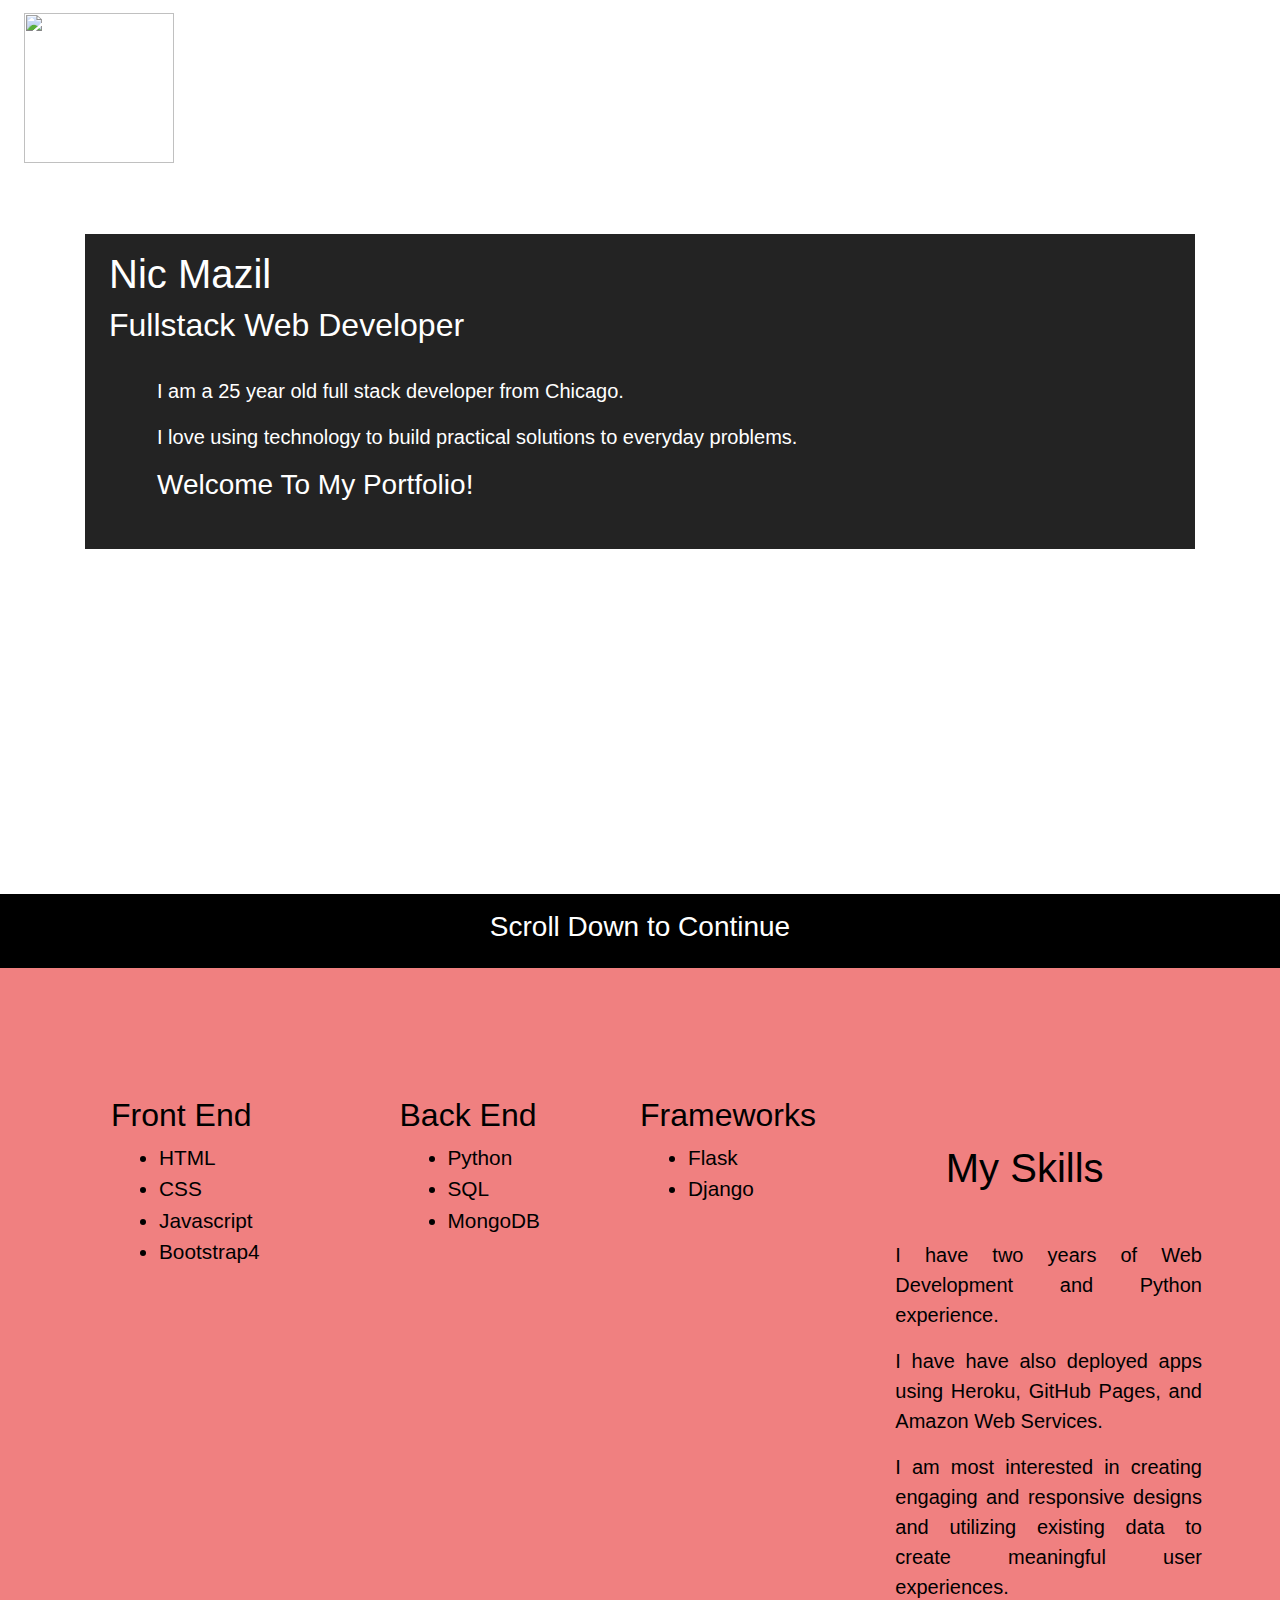
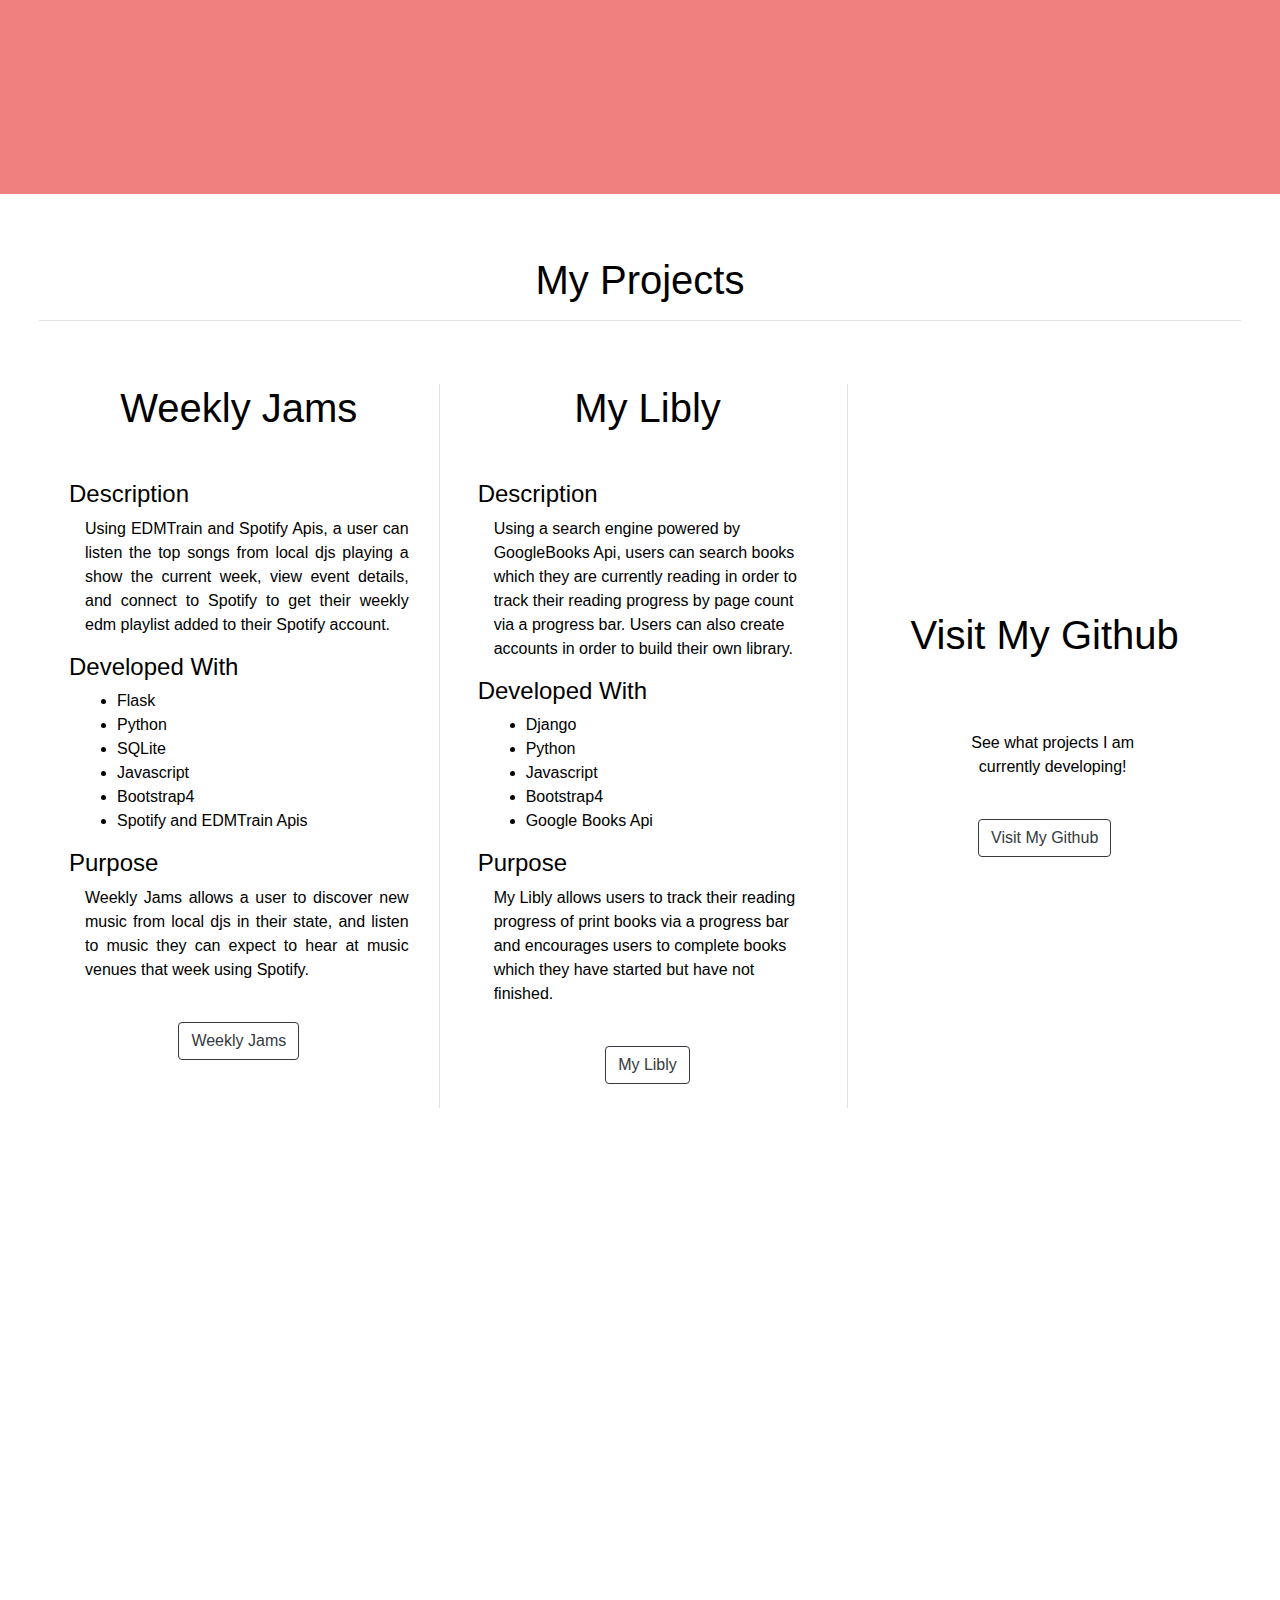
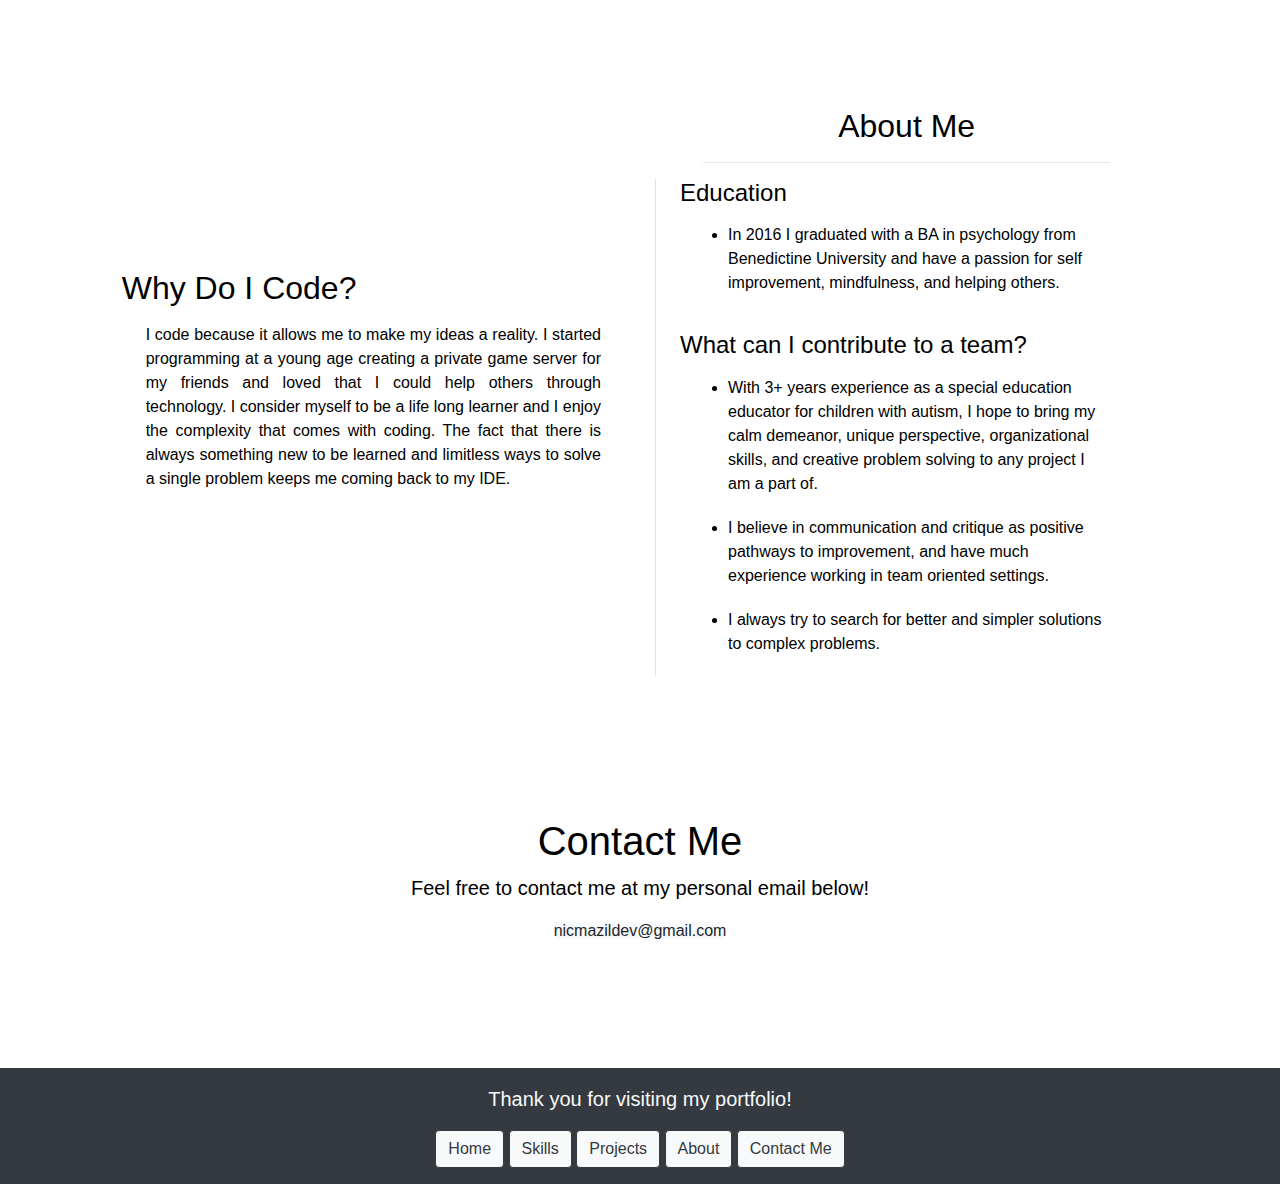
==== commit 5fb5e6fd: "Added responsive design changes" ====
--- a/home.html
+++ b/home.html
@@ -12,7 +12,7 @@
     <div class="splash-bg transparent">
         <nav class="navbar mx-2">
             <a class="navbar-brand my-auto" href="#">
-                <img src="logo1.png" width="200" height="200" alt="">
+                <img src="logo1.png" width="150" height="150" alt="">
             </a>
             <button class="navbar-toggler navbar-light" type="button" data-toggle="collapse" data-target="#navbarNav" aria-controls="navbarNav" aria-expanded="false" aria-label="Toggle navigation">
             <span>
@@ -52,7 +52,7 @@
                             I am a 25 year old full stack developer from Chicago.
                         </p>
                         <p class="lead">
-                            I have 2 years of programming experience and love using technology to find practical solutions to everyday problems.
+                            I love using technology to build practical solutions to everyday problems.
                         </p>
                         <h3>Welcome To My Portfolio!</h3>
                     </div>
@@ -69,53 +69,64 @@
         </div>
     </div>
 
-
-
-    <div class="container-fluid skills-container"></div>
-        <h3 class='text-center scroll-down pt-3 pb-4 mb-0'><i class="fas fa-sort-down mr-5"></i>Scroll Down to Continue<i class="fas fa-sort-down ml-5"></i></h3>
+     <h3 class='text-center scroll-down pt-3 pb-4 mb-0'><i class="d-none d-md-inline fas fa-sort-down mr-5"></i>Scroll Down to Continue<i class="mx-xs-auto d-block d-md-inline fas fa-sort-down ml-sm-5"></i></h3>
+        
         <section id="skills">
-            <div class="row m-0">
-                <div class="col-6 m-auto">
-                    <h1>My Skills</h1>
-                    <p class="lead text-justify">Lorem ipsum dolor sit amet consectetur adipisicing elit. Dolor quis harum tempore, temporibus ut ad a, quia perferendis enim suscipit, quod dignissimos veritatis delectus deserunt laborum nesciunt animi. Obcaecati eos hic quisquam,
-                         praesentium ullam ab eaque repellat rem incidunt!
-                          Rem iusto illo magnam cum in, fuga minus modi reiciendis? Ducimus.</p>
-                    </div>
-                <div class="col-5 m-auto">
-                    <table class="table table-light table-responsive test">
-                        <thead>
-                          <tr class="table-top">
-                            <th scope="col">Front End</th>
-                            <th scope="col">Back End</th>
-                            <th scope="col">Source Control</th>
-                            <th scope="col">Frameworks</th>
-                          </tr>
-                        </thead>
-                        <tbody>
-                          <tr>
-                            <td><li>HTML</li></td>
-                            <td><li>Python</li></td>
-                            <td><li>Git</li></td>
-                            <td><li>Django</li></td>
-                          </tr>
-                          <tr>
-                            <td><li>CSS</li></td>
-                            <td><li>SQL</li></td>
-                            <td></td>
-                            <td><li>Flask</li></td>
-                          </tr>
-                          <tr>
-                            <td><li>Javascript</li></td>
-                            <td><li>MongoDB</li></td>
-                            <td></td>
-                            <td></td>
-                          </tr>
-                          <tr>
-                        </tbody>
-                      </table>
-                </div>
+            <div class="container-fluid">
+            <div class="row px-lg-5 mx-auto">
+                <div class="col my-auto d-md-none d-xs-block py-5">
+                    <h1 class="text-left mb-4">My Skills</h1>
+                    <p class="lead y pl-md-5">
+                        I have two years of web development and Python experience.
+                    </p>
+                    <p class="lead pl-md-5 pl-xs-0">
+                        I have deployed apps using Heroku, GitHub Pages, and Amazon Web Services.
+                    </p>
+                    <p class="lead pl-md-5">
+                        I am most interested in creating engaging and responsive designs and utilizing existing data to create meaningful user experiences.
+                    </p>
+                </div>
+                <div class="col-lg-3 col-md-4 pl-5">
+                    <i class="fas fa-laptop-code img-fluid my-5 mx-2" style="font-size: 100"></i>
+                    <h2>Front End</h2>
+                    <ul class='pl-5'>
+                        <li class="text-justify">HTML</li>
+                        <li class="text-justify">CSS</li>
+                        <li class="text-justify">Javascript</li>
+                        <li class="text-justify">Bootstrap4</li>
+                    </ul>
+                </div>
+                <div class="col-lg-3 col-md-4 pl-5">
+                    <i class="fas fa-sitemap img-fluid my-5 mx-2" style="font-size: 100"></i>
+                    <h2>Back End</h2>
+                    <ul class='pl-5'>
+                        <li class="text-justify">Python</li>
+                        <li class="text-justify">SQL</li>
+                        <li class="text-justify">MongoDB</li>
+                    </ul>
+                </div>
+                <div class="col-lg-2 col-md-4 pl-5 pl-md-0">
+                    <i class="fas fa-flask img-fluid my-5 mx-4 pl-md-2" style="font-size: 100"></i>
+                    <h2>Frameworks</h2>
+                    <ul class='pl-5'>
+                        <li class="text-justify">Flask</li>
+                        <li class="text-justify">Django</li>
+                    </ul>
+                </div>
+                <div class="col-lg-4 col-md-12 my-auto d-none d-md-block mx-auto my-md-5">
+                    <h1 class="text-center mb-5">My Skills</h1>
+                    <p class="lead text-justify pl-5">
+                        I have two years of Web Development and Python experience.
+                    </p>
+                    <p class="lead text-justify pl-5">
+                        I have have also deployed apps using Heroku, GitHub Pages, and Amazon Web Services.
+                    </p>
+                    <p class="lead text-justify pl-5">
+                        I am most interested in creating engaging and responsive designs and utilizing existing data to create meaningful user experiences.
+                    </p>
                 </div>
             </div>
+        </div>
         </section>
     </div>
     
@@ -125,9 +136,9 @@
             <hr class="mx-4">
             <div class="row project-row mx-4 justify-content-center">
 
-                <div class="col-md-4 border-md-none border-right">
+                <div class="col-lg-4 border-md-none border-right">
                     <h1 class="mb-md-5">Weekly Jams</h1>
-                    <img src="https://as2.ftcdn.net/jpg/02/07/87/79/500_F_207877921_BtG6ZKAVvtLyc5GWpBNEIlIxsffTtWkv.jpg" class='img-fluid my-4'  width="200" height="200" alt="">
+                    <i class="fas fa-headphones img-fluid my-4" style="font-size: 150"></i>
                         <div class="container">
                             <h4 class="text-left">Description</h4>
                             <p class="text-justify pl-3 text-justify">
@@ -140,7 +151,7 @@
                                 <li class="text-justify">SQLite</li>
                                 <li class="text-justify">Javascript</li>
                                 <li class="text-justify">Bootstrap4</li>
-                                <li class="text-justify">Spotify and EDMTrain Apis</li>
+                                <li class="text-lg-justify text-left">Spotify and EDMTrain Apis</li>
                             </ul>
                             <h4 class="text-left">Purpose</h4>
                             <p class="text-justify pl-3 text-justify">
@@ -148,37 +159,37 @@
                             </p>
                         </div>
                     <a href="#" class='btn btn-outline-dark my-4'>Weekly Jams</a>
-                    <hr class="d-xs d-md-none my-4">
-
-                </div>
-                <div class="col-md-4 border-md-none border-right ml-2">
+                    <hr class="d-lg-none my-4">
+
+                </div>
+                <div class="col-lg-4 border-md-none border-right ml-2">
                     <h1 class="px-5 px-md-4 mb-md-5">My Libly</h1>
-                    <img src="https://as2.ftcdn.net/jpg/02/07/87/79/500_F_207877921_BtG6ZKAVvtLyc5GWpBNEIlIxsffTtWkv.jpg" class='img-fluid my-4' width="200" height="200" alt="">
+                    <i class="fas fa-book  img-fluid my-4" style="font-size: 150"></i>
                     <div class="container">
                         <h4 class="text-left">Description</h4>
-                        <p class="text-justify pl-3 text-justify">
-                            Using EDMTrain and Spotify Apis, a user can listen the top songs from local djs playing a show the current week, view event details, and connect to Spotify to get their weekly edm playlist added to their Spotify account.
+                        <p class="pl-3 text-left text-lg-justify">
+                            Using a search engine powered by GoogleBooks Api, users can search books which they are currently reading in order to track their reading progress by page count via a progress bar. Users can also create accounts in order to build their own library.
                         </p>
                         <h4 class="text-left">Developed With</h4>
                         <ul class='pl-5'>
-                            <li class="text-justify">Flask</li>
+                            <li class="text-justify">Django</li>
                             <li class="text-justify">Python</li>
-                            <li class="text-justify">SQLite</li>
+
                             <li class="text-justify">Javascript</li>
                             <li class="text-justify">Bootstrap4</li>
-                            <li class="text-justify">Spotify and EDMTrain Apis</li>
+                            <li class="text-left text-lg-justify">Google Books Api</li>
                         </ul>
                         <h4 class="text-left">Purpose</h4>
-                        <p class="text-justify pl-3 text-justify">
-                            Weekly Jams allows a user to discover new music from local djs in their state, and listen to music they can expect to hear at music venues that week using Spotify.
+                        <p class="text-justify pl-3 text-left text-lg-justify">
+                            My Libly allows users to track their reading progress of print books via a progress bar and encourages users to complete books which they have started but have not finished.
                         </p>
                     </div>
                     <a href="#" class='btn btn-outline-dark my-4'>My Libly</a>
-                    <hr class="d-xs d-md-none my-4">
-                </div>
-                <div class="col-md-3 ml-2 my-auto mx-auto">
+                    <hr class="d-lg-none my-4">
+                </div>
+                <div class="col-lg-3 ml-2 my-auto mx-auto">
                     <h1 class="mb-md-5">Visit My Github</h1>
-                    <img src="https://as2.ftcdn.net/jpg/02/07/87/79/500_F_207877921_BtG6ZKAVvtLyc5GWpBNEIlIxsffTtWkv.jpg" class='img-fluid my-4'  width="200" height="200" alt="">
+                    <i class="fab fa-github img-fluid my-4" style="font-size: 200"></i>
                     <div class="container">
                         <p class="text-justify pl-3 text-center pt-4">
                             See what projects I am currently developing!
--- a/main.css
+++ b/main.css
@@ -3,9 +3,105 @@
 	padding: 0px;
 }
 body{
-	background: lightblue;
+	background: white;
 	margin: 0px;
+	color:black;
+}
+
+/* Splash Page Background Image*/
+.splash-bg{
+	background: url(chicagosky.jpg) no-repeat center center fixed;
+	padding-bottom: 2.5%;
+}
+
+/* Navbar styling*/
+.toggler{
+	font-size: 2rem;
+	background: white;
+	padding: 20px;
+	border-radius: 75px;
+}
+.main-nav{
+	border-radius: 25px;
+	background: rgba(255, 255, 255, 0.836);
+}
+.nav-links{
+	white-space:nowrap;
+}
+.nav-link-hover{
+	color: black;
 }
 .nav-link-hover:hover{
-	color: white !important;
+	border-bottom: 2px solid black;
+	line-height: normal;
 }
+/* Splash Page Styling*/
+#home{
+	margin-top: 5%;
+	margin-bottom: 28%;
+	background:rgba(0, 0, 0, 0.863)
+}
+#home hr{
+	border: 1px solid white;
+}
+.home-text{
+	color:white;
+	display:table-cell;
+	vertical-align: middle;
+}
+/* Skills Section Styling */
+.scroll-down{
+	color: white;
+	background: rgb(0, 0, 0);
+}
+
+#skills{
+	padding-top:10%;
+	padding-bottom: 10%;
+	background: lightcoral;
+}
+#skills ul li{
+	font-size: 1.3rem;
+}
+.test{
+	border-radius: 5px;
+}
+.table-top th{
+	border: none;
+}
+
+/* Projects Section */
+#projects{
+	margin-top: 5%;
+	margin-bottom: 5%;
+}
+
+#projects .project-row{
+	margin-top: 5%;
+}
+
+#projects p{
+	margin-left: auto;
+	margin-right: auto;
+}
+/* Parallax Background */
+#parallax{
+	padding-top: 25%;
+	height: 50%;
+	background: url(https://images.pexels.com/photos/220357/pexels-photo-220357.jpeg?auto=compress&cs=tinysrgb&dpr=2&h=750&w=1260) no-repeat center center fixed;
+}
+
+/* About Section */
+#about{
+	margin-top: 5%;
+	margin-bottom: 5%;
+}
+.about-me li{
+	padding-bottom: 20px;
+}
+
+/* Contact Section*/
+#contact{
+	margin-top:10%;
+	margin-bottom: 10%;
+}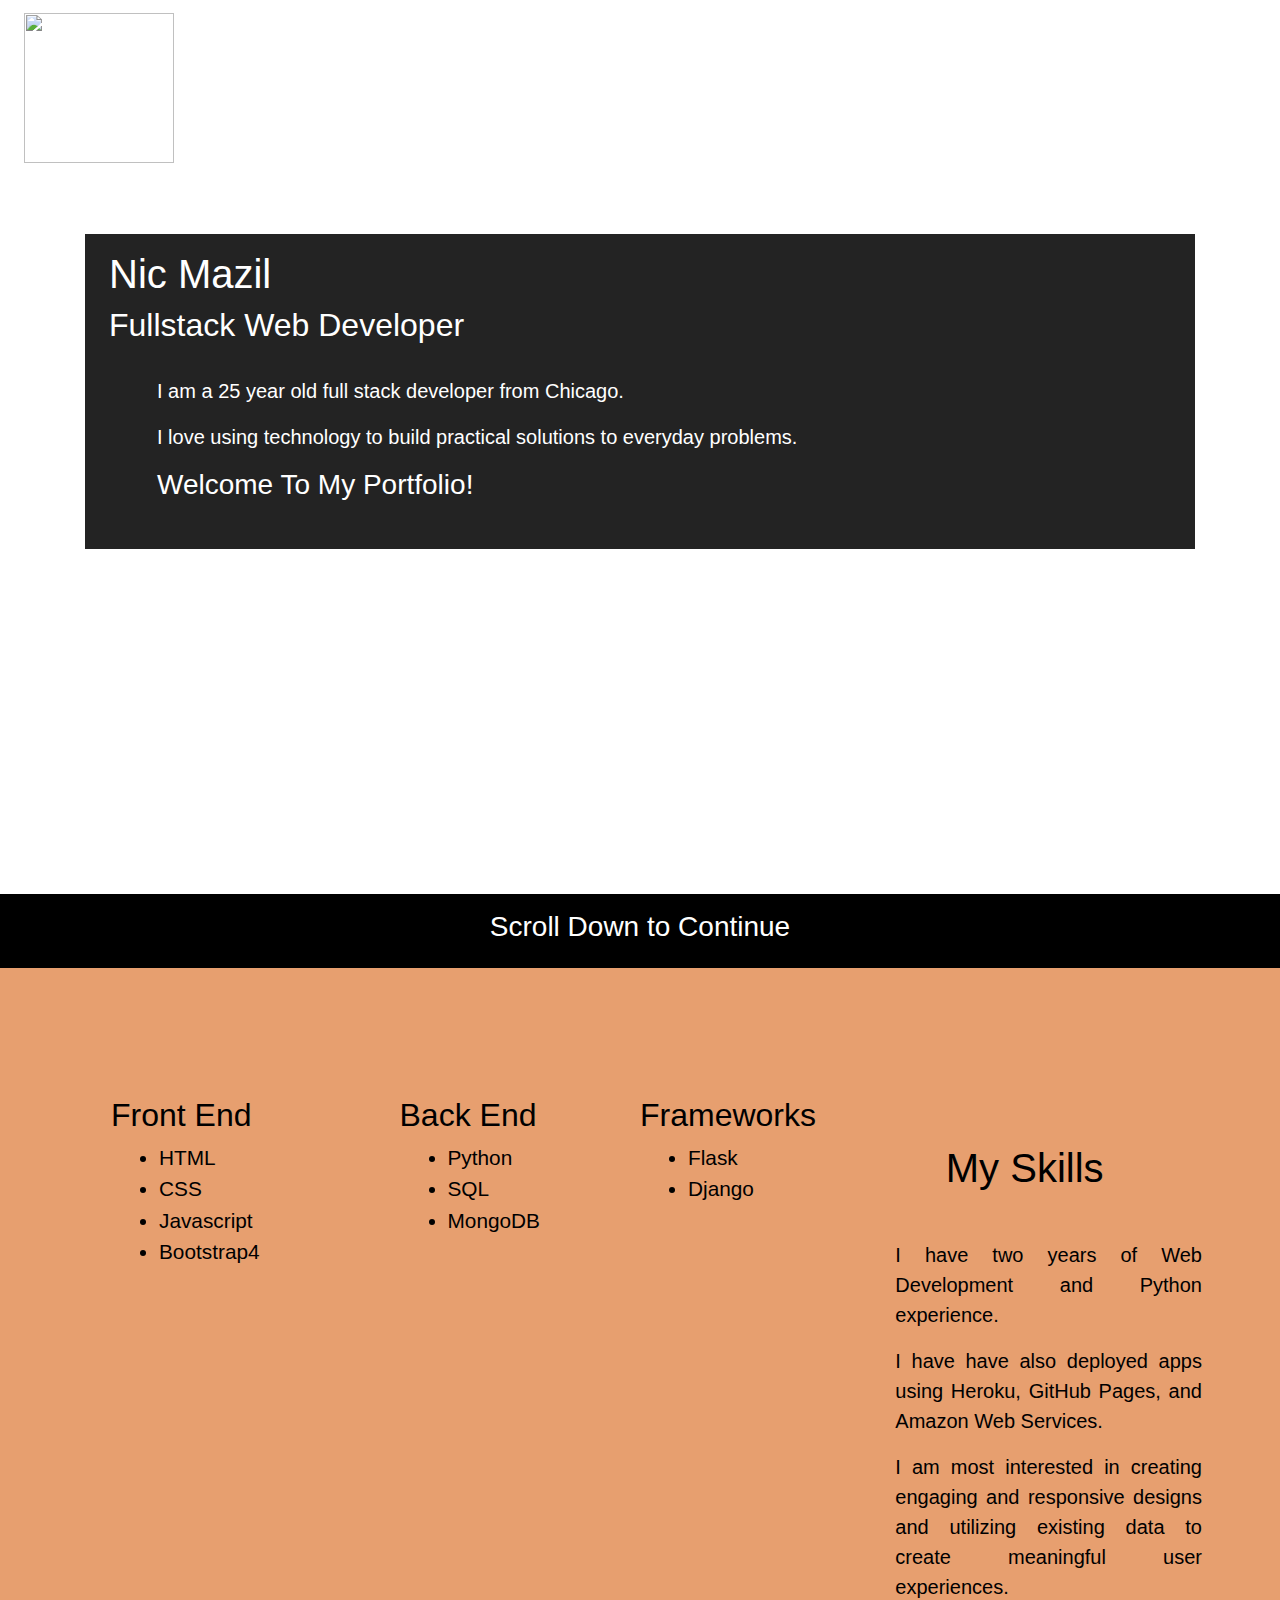
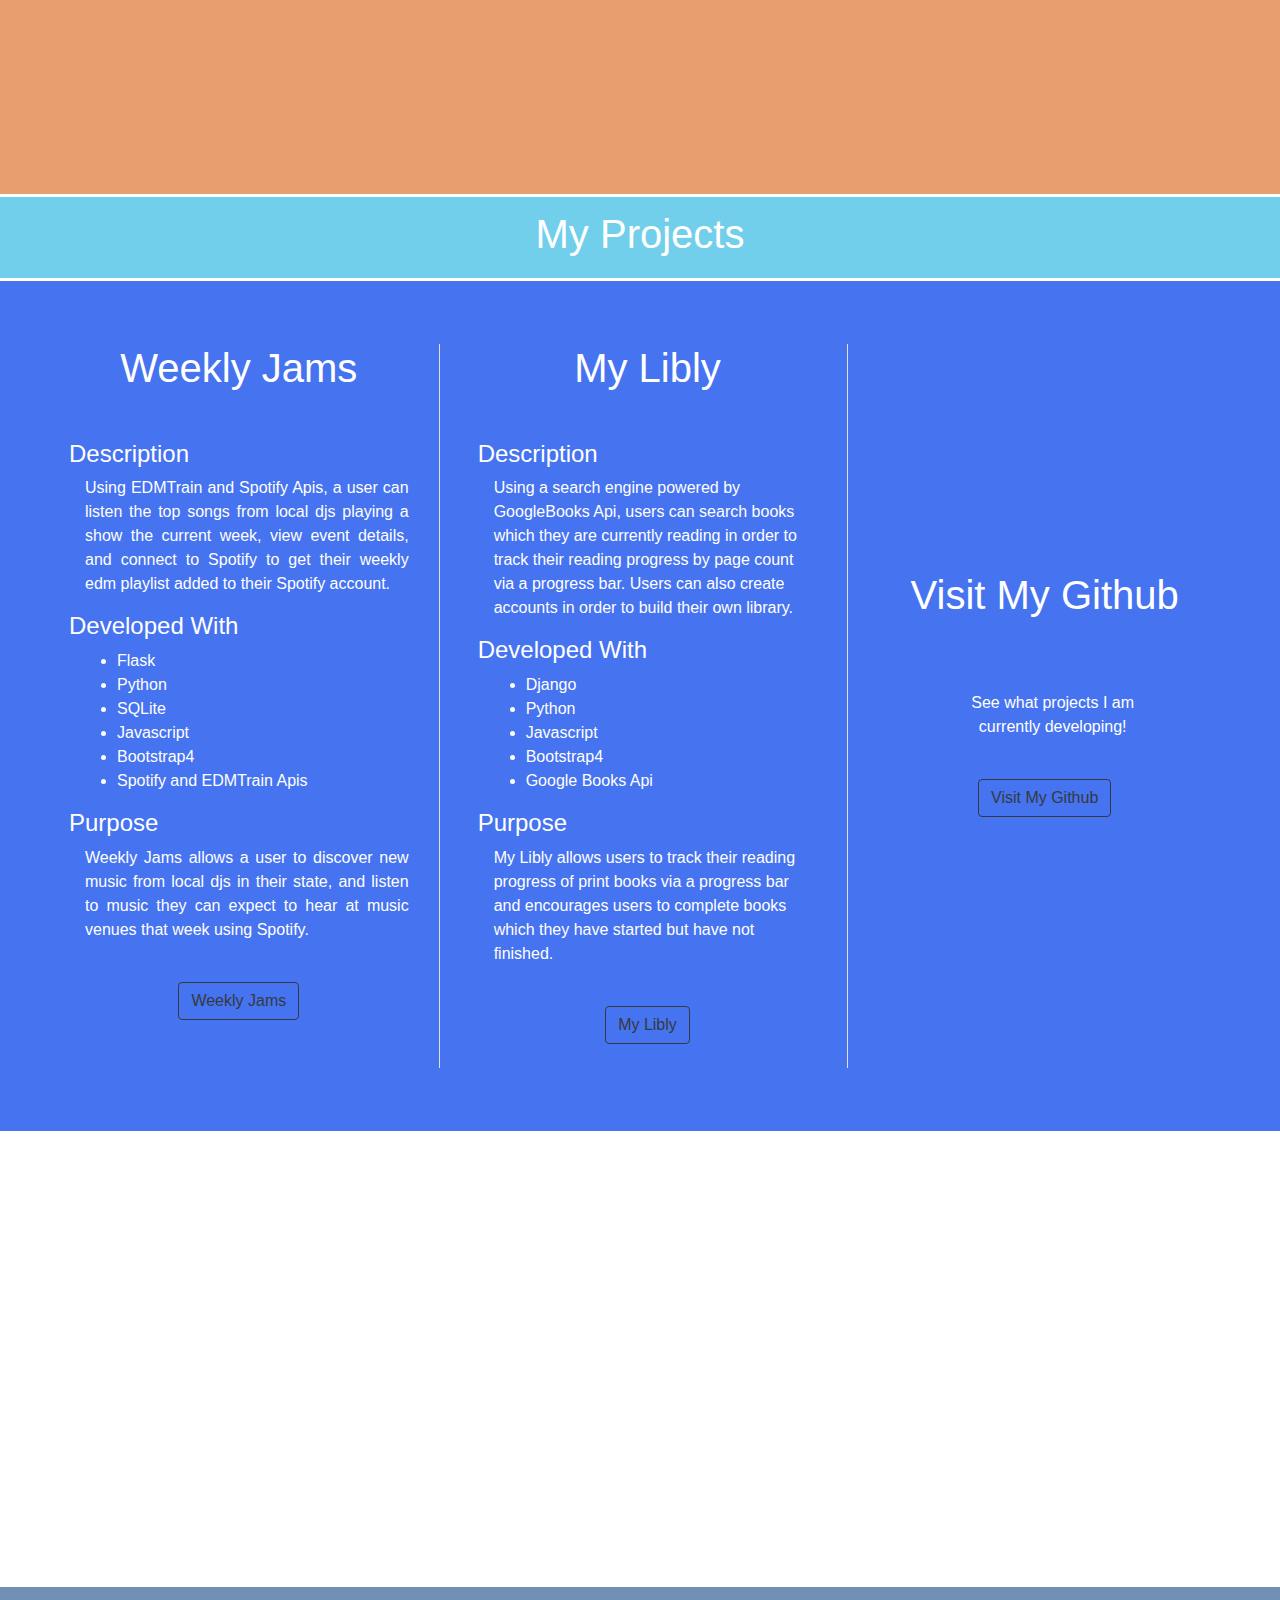
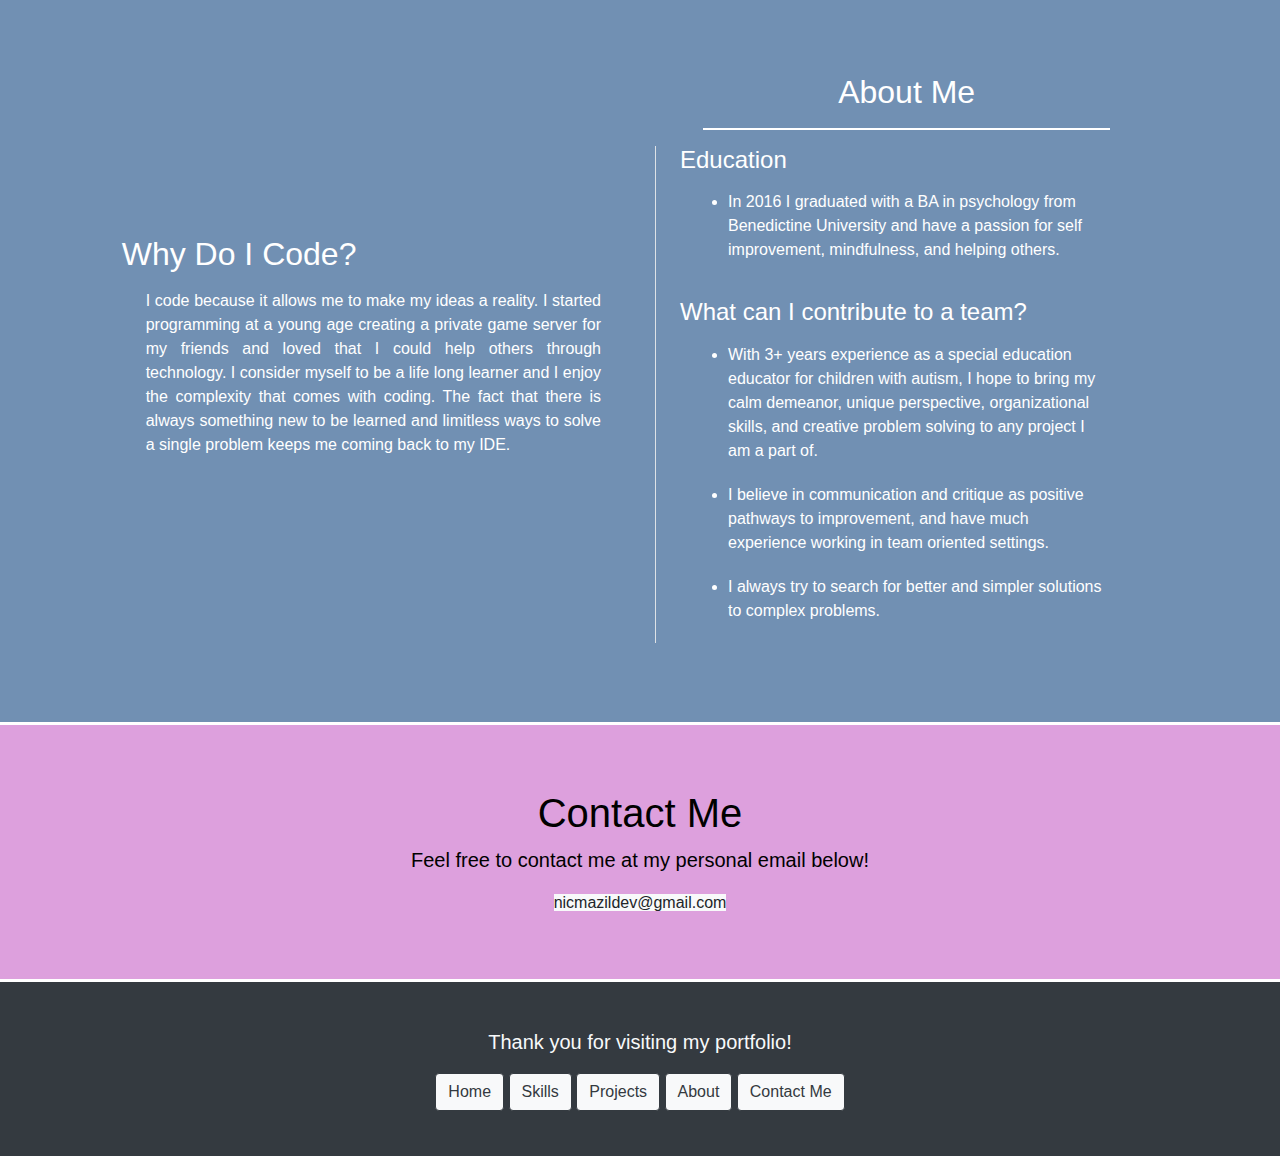
==== commit e7cdb484: "Added color palette and fixed margins on projects section" ====
--- a/home.html
+++ b/home.html
@@ -131,11 +131,17 @@
     </div>
     
     <div class="container-fluid">
+        <div class="row projects-title">
+            <div class="col">
+                <h1 class="text-center">My Projects</h1>
+            </div>
+        </div>
+    </div>
+
+
+    <div class="container-fluid projects">
         <section id="projects" class="text-center">
-            <h1>My Projects</h1>
-            <hr class="mx-4">
             <div class="row project-row mx-4 justify-content-center">
-
                 <div class="col-lg-4 border-md-none border-right">
                     <h1 class="mb-md-5">Weekly Jams</h1>
                     <i class="fas fa-headphones img-fluid my-4" style="font-size: 150"></i>
@@ -174,12 +180,11 @@
                         <ul class='pl-5'>
                             <li class="text-justify">Django</li>
                             <li class="text-justify">Python</li>
-
                             <li class="text-justify">Javascript</li>
                             <li class="text-justify">Bootstrap4</li>
                             <li class="text-left text-lg-justify">Google Books Api</li>
                         </ul>
-                        <h4 class="text-left">Purpose</h4>
+                        <h4 class="text-left mt-lg-1">Purpose</h4>
                         <p class="text-justify pl-3 text-left text-lg-justify">
                             My Libly allows users to track their reading progress of print books via a progress bar and encourages users to complete books which they have started but have not finished.
                         </p>
@@ -247,6 +252,7 @@
             </div>
             <div class="horz-color w-100 h-20 bg-dark"></div>
         </section>
+    </div>
 
         <section id="contact" class='text-center'>
             <h1>Contact Me</h1>
@@ -255,9 +261,9 @@
             </p>
                  <span class=" btn-light">nicmazildev@gmail.com</span>
         </section>
-    </div>
-
-    <section id="footer" class='text-center bg-dark mt-3 py-3'>
+
+
+    <section id="footer" class='text-center bg-dark'>
         <p class="lead text-light">Thank you for visiting my portfolio!</p>
         <a href="#" class='btn btn-outline-dark bg-light'>Home</a>
         <a href="#" class='btn btn-outline-dark bg-light'>Skills</a>
--- a/main.css
+++ b/main.css
@@ -58,7 +58,7 @@
 #skills{
 	padding-top:10%;
 	padding-bottom: 10%;
-	background: lightcoral;
+	background: rgb(231, 159, 111);
 }
 #skills ul li{
 	font-size: 1.3rem;
@@ -72,12 +72,26 @@
 
 /* Projects Section */
 #projects{
-	margin-top: 5%;
-	margin-bottom: 5%;
+	padding-top: 5%;
+	padding-bottom: 5%;
+	margin-bottom: .25%;
+	background: rgb(70, 115, 240);
+	color: white;
+}
+.projects{
+	background: rgb(70, 115, 240);
+}
+#projects hr{
+	border: 1px solid white;
 }
 
-#projects .project-row{
-	margin-top: 5%;
+.projects-title{
+	background: rgb(113, 207, 235);
+	padding-top: 1%;
+	padding-bottom: 1%;
+	margin-top: .25%;
+	margin-bottom: .25%;
+	color: white;
 }
 
 #projects p{
@@ -93,8 +107,17 @@
 
 /* About Section */
 #about{
-	margin-top: 5%;
-	margin-bottom: 5%;
+	margin-top: .25%;
+	margin-bottom: .25%;
+}
+#about hr{
+	border: 1px solid white;
+}
+#about .row{
+	padding-top: 5%;
+	padding-bottom: 5%;
+	background: rgb(113, 144, 179);
+	color: white;
 }
 .about-me li{
 	padding-bottom: 20px;
@@ -102,6 +125,17 @@
 
 /* Contact Section*/
 #contact{
-	margin-top:10%;
-	margin-bottom: 10%;
+	margin-bottom: .25%;
+	padding-top: 5%;
+	padding-bottom: 5%;
+	background: plum;
+}
+.contact-container{
+	background: plum;
+}
+
+/*Footer Section*/
+#footer{
+	padding-top: 3.5%;
+	padding-bottom: 3.5%;
 }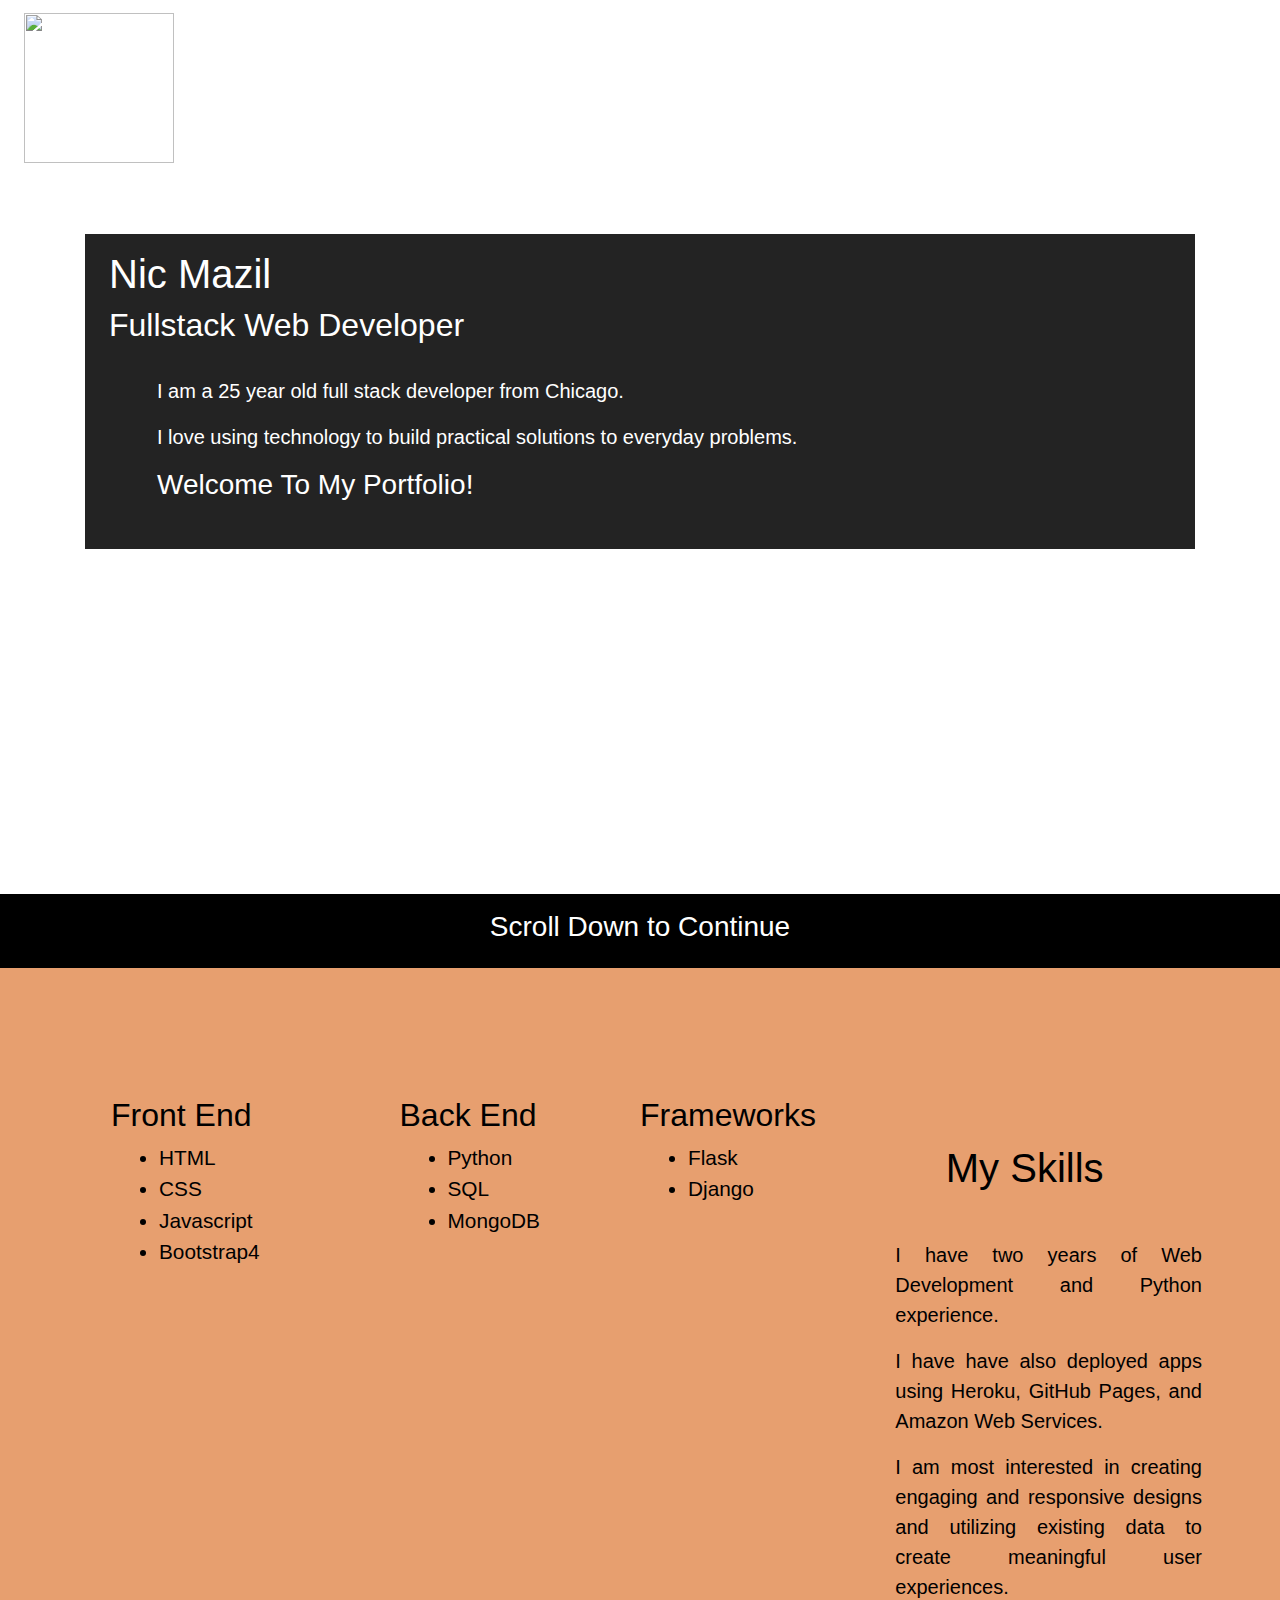
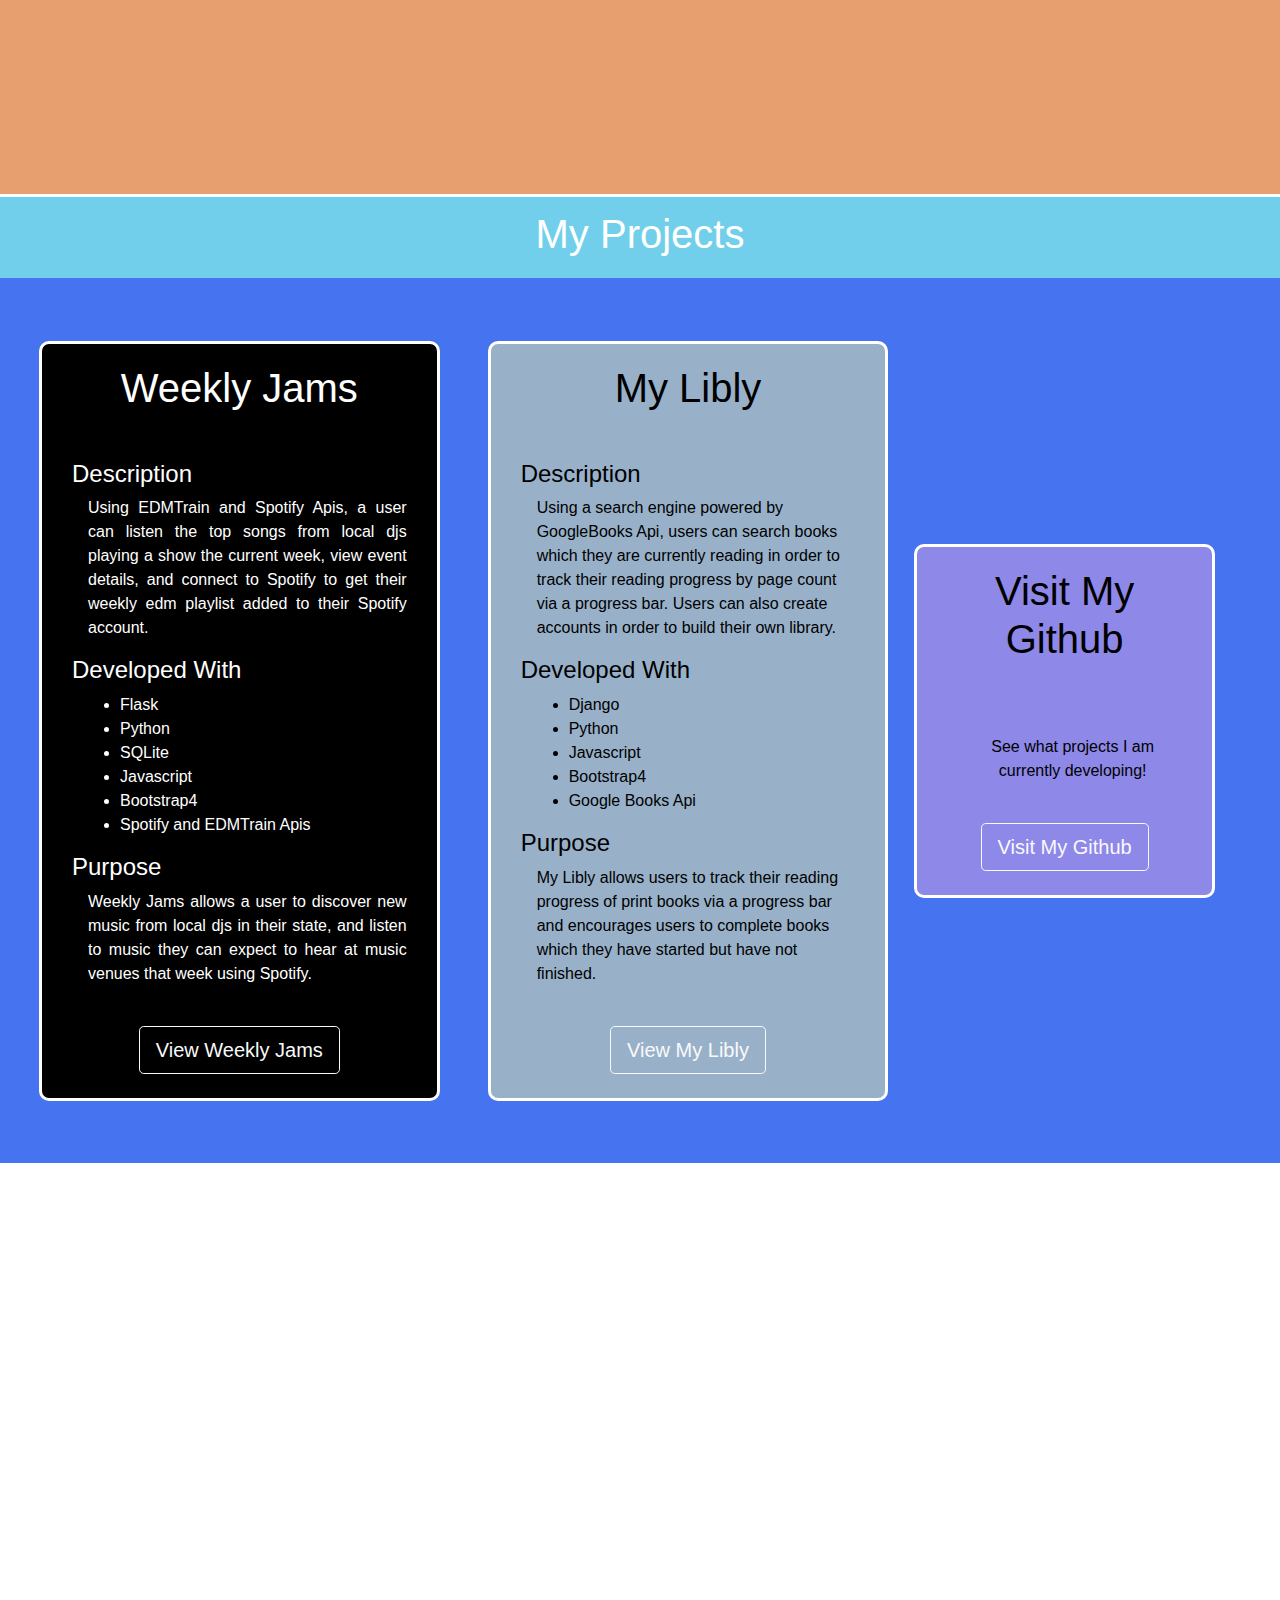
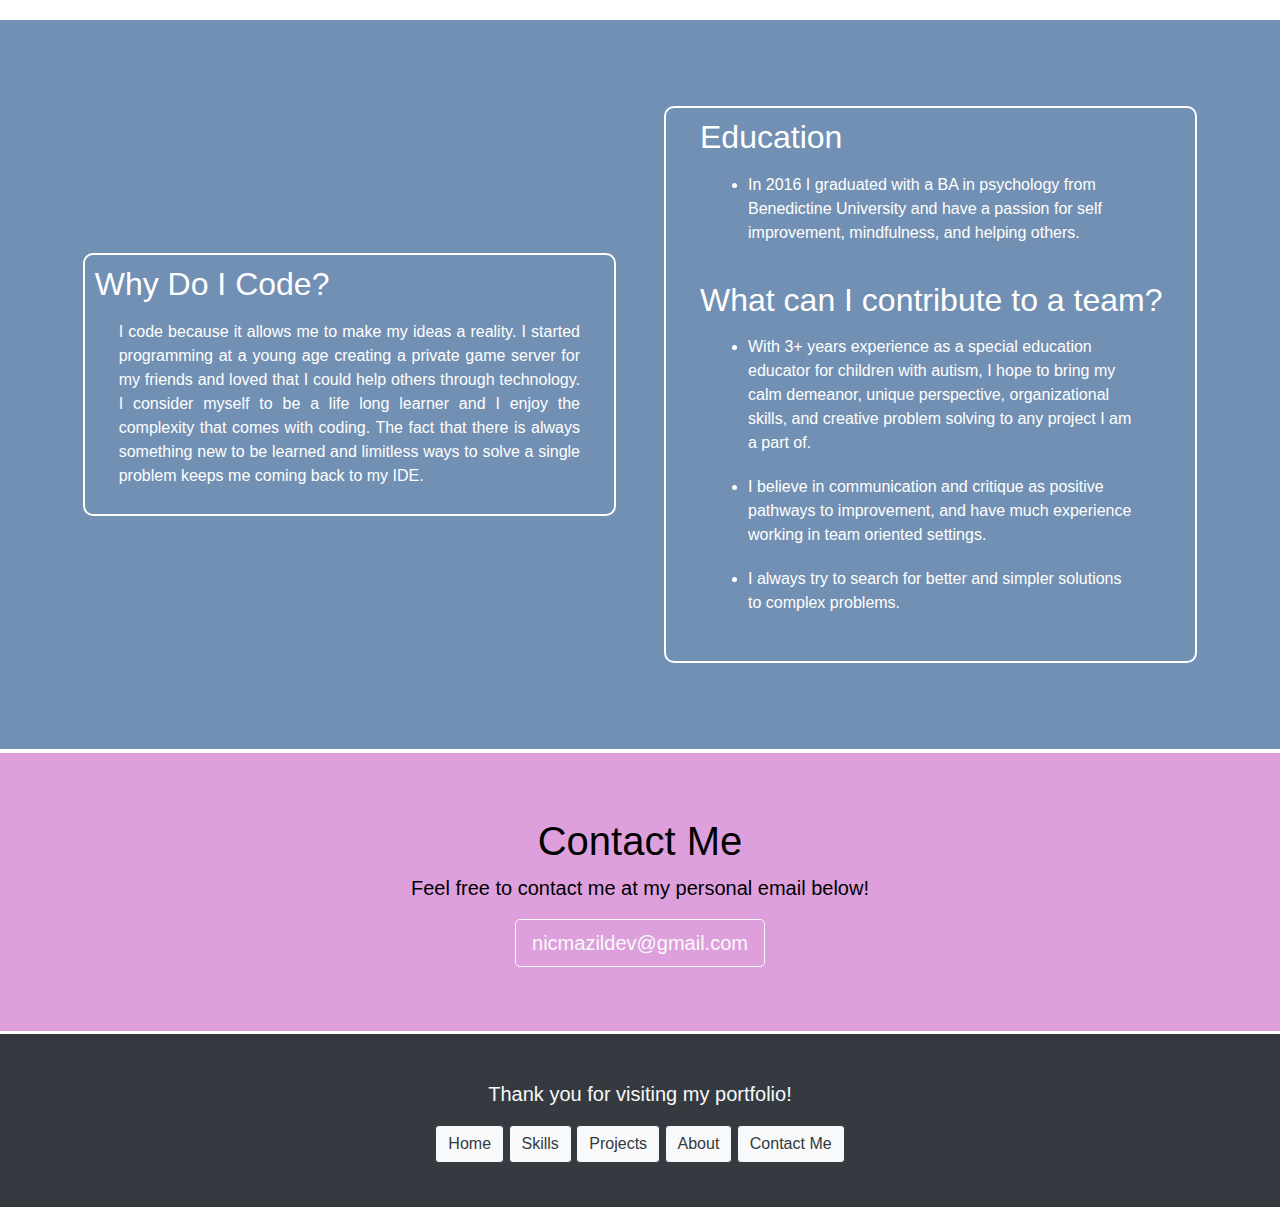
==== commit d1f83362: "Added media queries, and cards" ====
--- a/home.html
+++ b/home.html
@@ -20,8 +20,8 @@
             </span>
             </button>
         </nav>
-        <div class="collapse navbar-collapse text-center mx-auto main-nav  w-25" id="navbarNav">
-            <ul class="navbar-nav p-2 d-inline-block nav-links">
+        <div class="collapse navbar-collapse text-center mx-auto main-nav" id="navbarNav">
+            <ul class="navbar-nav d-inline-block nav-links">
                 <li class="nav-item active d-md-inline-block mr-4">
                 <a class="nav-link nav-link-hover" href="#">Home <span class="sr-only">(current)</span></a>
                 </li>
@@ -129,7 +129,7 @@
         </div>
         </section>
     </div>
-    
+
     <div class="container-fluid">
         <div class="row projects-title">
             <div class="col">
@@ -142,7 +142,7 @@
     <div class="container-fluid projects">
         <section id="projects" class="text-center">
             <div class="row project-row mx-4 justify-content-center">
-                <div class="col-lg-4 border-md-none border-right">
+                <div class="col-lg-4  mb-4 mb-lg-0 weeklyjams-col">
                     <h1 class="mb-md-5">Weekly Jams</h1>
                     <i class="fas fa-headphones img-fluid my-4" style="font-size: 150"></i>
                         <div class="container">
@@ -164,12 +164,10 @@
                                 Weekly Jams allows a user to discover new music from local djs in their state, and listen to music they can expect to hear at music venues that week using Spotify.
                             </p>
                         </div>
-                    <a href="#" class='btn btn-outline-dark my-4'>Weekly Jams</a>
-                    <hr class="d-lg-none my-4">
-
-                </div>
-                <div class="col-lg-4 border-md-none border-right ml-2">
-                    <h1 class="px-5 px-md-4 mb-md-5">My Libly</h1>
+                    <a href="#" class='btn btn-lg btn-outline-light my-4'>View Weekly Jams</a>
+                </div>
+                <div class="col-lg-4 ml-lg-5 mb-4 mb-lg-0 mylibly-col">
+                    <h1 class="mb-md-5">My Libly</h1>
                     <i class="fas fa-book  img-fluid my-4" style="font-size: 150"></i>
                     <div class="container">
                         <h4 class="text-left">Description</h4>
@@ -189,10 +187,9 @@
                             My Libly allows users to track their reading progress of print books via a progress bar and encourages users to complete books which they have started but have not finished.
                         </p>
                     </div>
-                    <a href="#" class='btn btn-outline-dark my-4'>My Libly</a>
-                    <hr class="d-lg-none my-4">
-                </div>
-                <div class="col-lg-3 ml-2 my-auto mx-auto">
+                    <a href="#" class='btn btn-lg btn-outline-light my-4'>View My Libly</a>
+                </div>
+                <div class="col-lg-3 ml-2 my-md-auto mx-auto mb-4 github-col">
                     <h1 class="mb-md-5">Visit My Github</h1>
                     <i class="fab fa-github img-fluid my-4" style="font-size: 200"></i>
                     <div class="container">
@@ -200,7 +197,7 @@
                             See what projects I am currently developing!
                         </p>
                     </div>
-                    <a href="#" class='btn btn-outline-dark my-4'>Visit My Github</a>
+                    <a href="#" class='btn btn-lg btn-outline-light my-4'>Visit My Github</a>
                 </div>
             </div>
         </section>
@@ -212,19 +209,16 @@
     <div class="container-fluid">
         <section id="about">
             <div class="row justify-content-center">
-                <div class="col-md-5 col-xs-12 col-sm-12 my-auto">
+                <div class="col-md-5 col-sm-12 my-auto m-4 why-code-col">
                     <h2 class='pb-2'>Why Do I Code?</h2>
                     <p class="text-justify px-4">
                         I code because it allows me to make my ideas a reality. I started programming at a young age creating a private game server for my friends and loved that I could help others through technology.
                         I consider myself to be a life long learner and I enjoy the complexity that comes with coding. The fact that there is always something new to be learned and limitless ways to solve a single problem keeps me coming back to my IDE.
                     </p>
                 </div>
-                <div class="col-md-5 col-xs-12 col-sm-12 about-me">
-                    <hr class="d-md-none d-sm-block my-5 mx-2 text-center">
-                    <h2 class="text-center pt-4">About Me</h2>
-                    <hr class="mx-md-5 mx-2">
-                    <div class="border-sm-none border-left pl-4">
-                        <h4 class='pb-2'>Education</h4>
+                <div class="col-md-5 col-sm-6 about-me why-code-col m-4 ml-md-4">
+                    <div class="pl-4">
+                        <h2 class='pb-2'>Education</h2>
                         <div class="about-me-body px-5">
                             <ul>
                                 <li>
@@ -232,7 +226,7 @@
                                 </li>
                             </ul>
                         </div>
-                        <h4 class='pb-2'>What can I contribute to a team?</h4>
+                        <h2 class='pb-2'>What can I contribute to a team?</h2>
                         <div class="about-me-body px-5">
                             <ul>
                                 <li>
@@ -259,7 +253,7 @@
             <p class="lead">
                 Feel free to contact me at my personal email below!
             </p>
-                 <span class=" btn-light">nicmazildev@gmail.com</span>
+                 <span class=" btn btn-lg btn-outline-light">nicmazildev@gmail.com</span>
         </section>
 
 
--- a/main.css
+++ b/main.css
@@ -13,6 +13,11 @@
 	background: url(chicagosky.jpg) no-repeat center center fixed;
 	padding-bottom: 2.5%;
 }
+@media (min-width: 1200px){
+	.splash-bg{
+		background-size: 100%;
+	}
+}
 
 /* Navbar styling*/
 .toggler{
@@ -24,7 +29,25 @@
 .main-nav{
 	border-radius: 25px;
 	background: rgba(255, 255, 255, 0.836);
+	width: 40%;
 }
+@media (min-width: 576px){
+	.main-nav{
+		width: 60%;
+	}
+}
+@media (min-width: 992px){
+	.main-nav{
+		width: 45%;
+	}
+}
+@media (min-width: 1200px){
+	.main-nav{
+		width: 35%;
+	}
+}
+
+
 .nav-links{
 	white-space:nowrap;
 }
@@ -90,10 +113,29 @@
 	padding-top: 1%;
 	padding-bottom: 1%;
 	margin-top: .25%;
-	margin-bottom: .25%;
+
 	color: white;
 }
-
+.weeklyjams-col{
+	background:black;
+	border-radius: 10px;
+	padding-top: 20px;
+	border: 3px solid white;
+}
+.mylibly-col{
+	background: rgb(152, 177, 201);
+	border-radius: 10px;
+	padding-top: 20px;
+	color:black;
+	border: 3px solid white;
+}
+.github-col{
+	background: rgb(142, 136, 233);
+	border-radius: 10px;
+	padding-top: 20px;
+	color:black;
+	border: 3px solid white;
+}
 #projects p{
 	margin-left: auto;
 	margin-right: auto;
@@ -104,6 +146,12 @@
 	height: 50%;
 	background: url(https://images.pexels.com/photos/220357/pexels-photo-220357.jpeg?auto=compress&cs=tinysrgb&dpr=2&h=750&w=1260) no-repeat center center fixed;
 }
+@media (min-width: 1200px){
+	#parallax{
+		background-size: 100%;
+	}
+}
+
 
 /* About Section */
 #about{
@@ -119,6 +167,12 @@
 	background: rgb(113, 144, 179);
 	color: white;
 }
+.why-code-col{
+	border: 2px solid White;
+	padding: 10px;
+	border-radius: 10px;
+}
+
 .about-me li{
 	padding-bottom: 20px;
 }
